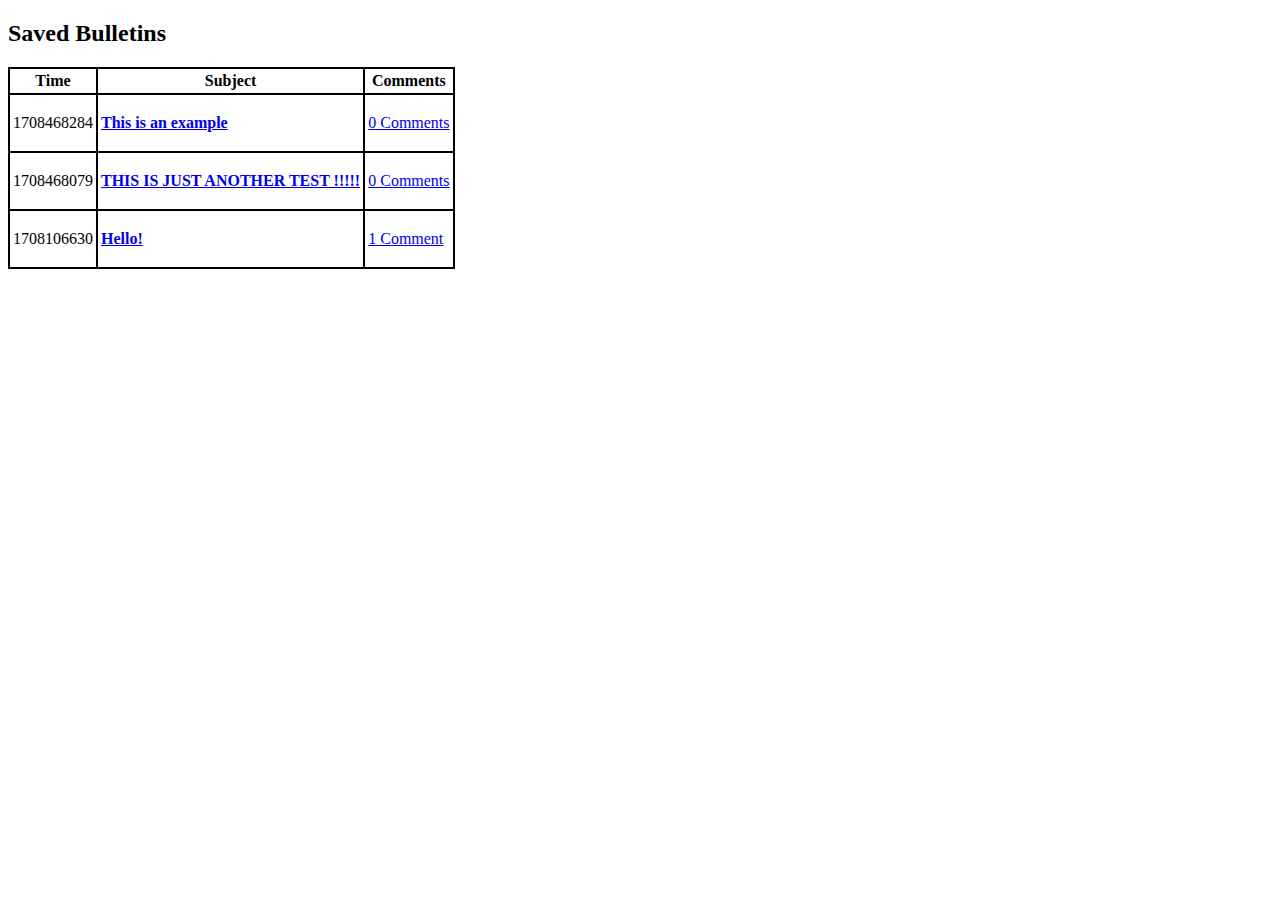
==== index.html @ 29d586a6 "added index page to show all bulletins, need to add js" ====
<!DOCTYPE html>
<html lang="en">

<head>
  <meta charset="utf-8">
  <meta name="viewport" content="width=device-width, initial-scale=1">
  <title>Saved Bulletins</title>
  <link rel="stylesheet" href="styles/main.css">

  
</head>

<body>
  <!-- [spacehey.com] SpaceHey Server: webserver-2 -->
  
  <div class="container">
    <main>
      <h2>Saved Bulletins</h2>
      <table class="bulletin-table" cellspacing="0" cellpadding="3" bordercolor="000000" border="1">
        <thead>
          <tr>
            <th scope="col">Time</th>
            <th scope="col">Subject</th>
            <th scope="col">Comments</th>
          </tr>
        </thead>
        <tbody>
                      <tr>
              <td>
                <p><time class="ago">1708468284</time></p>
              </td>
              <td class="subject">
                <a href="/bulletin?id=3600045">
                  <p><b>This is an example<b></p>
                </a>
              </td>
              <td>
                <a href="/bulletincomments?id=3600045"><p>0 Comments</p></a>              </td>
            </tr>
                      <tr>
              <td>
                <p><time class="ago">1708468079</time></p>
              </td>
              <td class="subject">
                <a href="/bulletin?id=3600028">
                  <p><b>THIS IS JUST ANOTHER TEST !!!!!<b></p>
                </a>
              </td>
              <td>
                <a href="/bulletincomments?id=3600028"><p>0 Comments</p></a>              </td>
            </tr>
                      <tr>
              <td>
                <p><time class="ago">1708106630</time></p>
              </td>
              <td class="subject">
                <a href="/bulletin?id=3578579">
                  <p><b>Hello!<b></p>
                </a>
              </td>
              <td>
                <a href="/bulletincomments?id=3578579"><p>1 Comment</p></a>              </td>
            </tr>
                  </tbody>
      </table>
          </div>
  </div>
</div>

  </main>
  </div>

  <link rel="stylesheet" href="https://spacehey.com/css/important.css?c=994aafba76bf9205f4f293837ea21a3ecdfd1dbc4223ec4de3cac4e15c853257">
    </body>

  </html>
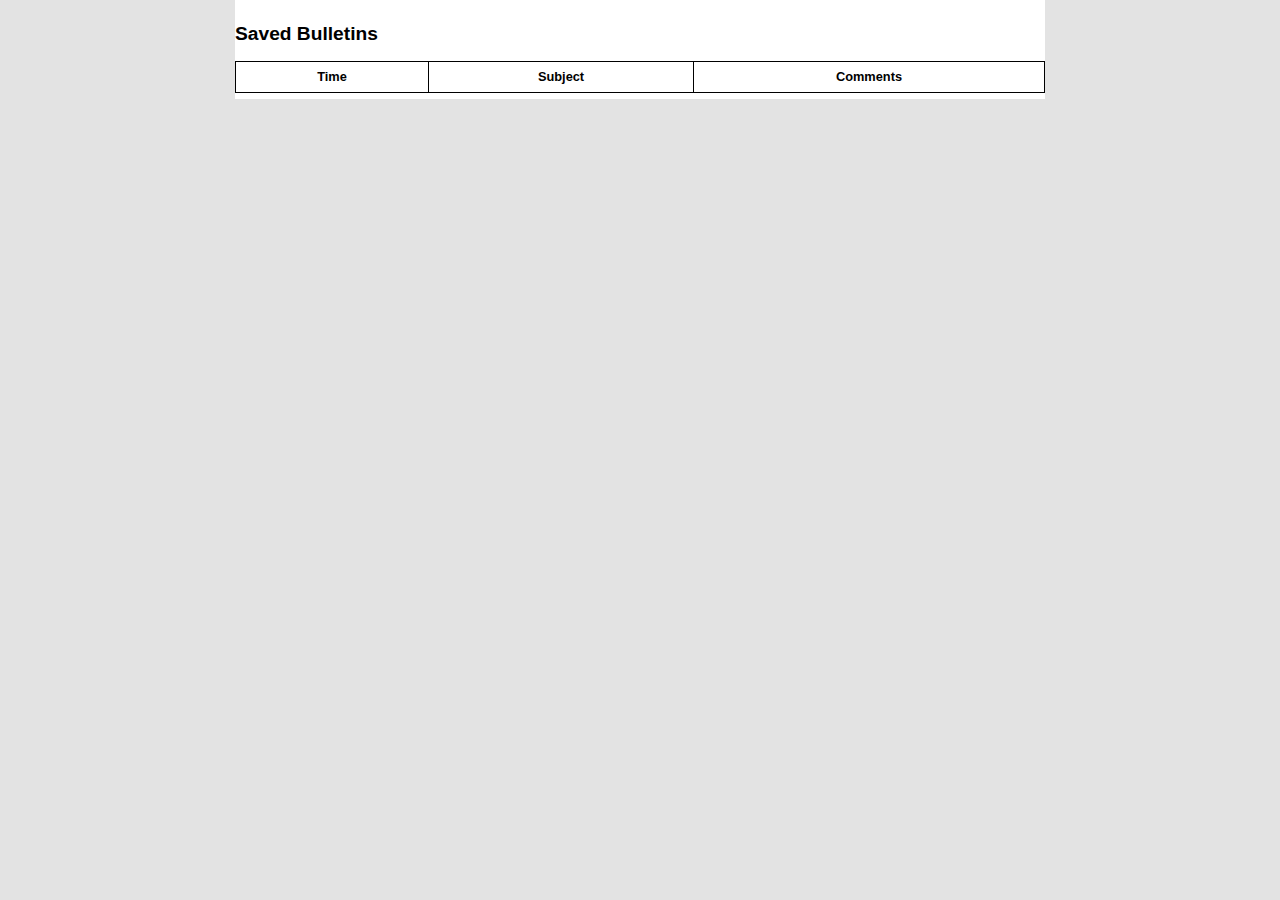
==== commit 3796de2a: "better html" ====
--- a/index.html
+++ b/index.html
@@ -2,19 +2,16 @@
 <!DOCTYPE html>
 <html lang="en">
 
-<head>
-  <meta charset="utf-8">
-  <meta name="viewport" content="width=device-width, initial-scale=1">
-  <title>Saved Bulletins</title>
-  <link rel="stylesheet" href="styles/main.css">
+  <head>
+    <meta charset="utf-8">
+    <meta name="viewport" content="width=device-width, initial-scale=1">
+    <title>Saved Bulletins</title>
+    <link rel="stylesheet" href="styles/main.css">
+  </head>
 
-  
-</head>
+  <body>
 
-<body>
-  <!-- [spacehey.com] SpaceHey Server: webserver-2 -->
-  
-  <div class="container">
+    <div class="container">
     <main>
       <h2>Saved Bulletins</h2>
       <table class="bulletin-table" cellspacing="0" cellpadding="3" bordercolor="000000" border="1">
@@ -25,53 +22,13 @@
             <th scope="col">Comments</th>
           </tr>
         </thead>
-        <tbody>
-                      <tr>
-              <td>
-                <p><time class="ago">1708468284</time></p>
-              </td>
-              <td class="subject">
-                <a href="/bulletin?id=3600045">
-                  <p><b>This is an example<b></p>
-                </a>
-              </td>
-              <td>
-                <a href="/bulletincomments?id=3600045"><p>0 Comments</p></a>              </td>
-            </tr>
-                      <tr>
-              <td>
-                <p><time class="ago">1708468079</time></p>
-              </td>
-              <td class="subject">
-                <a href="/bulletin?id=3600028">
-                  <p><b>THIS IS JUST ANOTHER TEST !!!!!<b></p>
-                </a>
-              </td>
-              <td>
-                <a href="/bulletincomments?id=3600028"><p>0 Comments</p></a>              </td>
-            </tr>
-                      <tr>
-              <td>
-                <p><time class="ago">1708106630</time></p>
-              </td>
-              <td class="subject">
-                <a href="/bulletin?id=3578579">
-                  <p><b>Hello!<b></p>
-                </a>
-              </td>
-              <td>
-                <a href="/bulletincomments?id=3578579"><p>1 Comment</p></a>              </td>
-            </tr>
-                  </tbody>
+        <tbody id="bulletins-table">
+
+        </tbody>
       </table>
-          </div>
-  </div>
-</div>
 
-  </main>
-  </div>
+      </main>
+    </div>
+  </body>
 
-  <link rel="stylesheet" href="https://spacehey.com/css/important.css?c=994aafba76bf9205f4f293837ea21a3ecdfd1dbc4223ec4de3cac4e15c853257">
-    </body>
-
-  </html>+</html>--- a/styles/main.css
+++ b/styles/main.css
@@ -0,0 +1,2505 @@
+/*
+Main SpaceHey Stylesheet
+(c) 2020-2023 SpaceHey.com - tibush GmbH
+*/
+:root {
+  --light-gray: #f2f0f0;
+  --gray: #e3e3e3;
+  --dark-gray: #919191;
+  --darker-gray: #545454;
+  --logo-blue: #1D4ED8;
+  --darker-blue: #1E40AF;
+  --lighter-blue: #60A5FA;
+  --even-lighter-blue: #BFDBFE;
+  --lightest-blue: #DBEAFE;
+  --red: #FF0000;
+  --dark-orange: #ED0707;
+  --light-orange: #f9c56c;
+  --even-lighter-orange: #fcdbb8;
+  --strange-yellow: #dbae2e;
+  --green: #34D399;
+  --light-green: #E6F8DD;
+  --medium-green: #A0C99C;
+  --dark-green: #059669;
+
+  accent-color: #1D4ED8;
+  accent-color: var(--logo-blue);
+}
+
+* {
+  box-sizing: border-box;
+}
+html {
+  line-height: 1.225;
+}
+html,
+body {
+  margin: 0;
+  padding: 0;
+}
+body {
+  background-color: #e3e3e3;
+  background-color: var(--gray);
+  font-family: verdana, arial, sans-serif, helvetica;
+}
+.container {
+  width: 810px;
+  max-width: 100%;
+  margin: 0 auto 10px;
+}
+.container.full-width {
+  width: auto;
+}
+time.ago {
+  opacity: 0;
+}
+.soon {
+  opacity: 0.7;
+}
+details summary {
+  cursor: pointer;
+  user-select: none;
+}
+a {
+  color: #1E40AF;
+  color: var(--darker-blue);
+  text-decoration: none;
+}
+a:hover,
+a:active,
+.blog-entry .kudos-btn:hover,
+.blog-entry .kudos-btn:active {
+  color: #c00;
+  text-decoration: underline;
+}
+p,
+ol li,
+ul:not(nav .links):not(footer .links) li {
+  font-size: 0.875em;
+  font-size: max(0.875em, 12px);
+}
+ol li ol li {
+  font-size: 100%;
+}
+ul {
+  padding-left: 20px;
+}
+nav {
+  color: white;
+  font-size: 72%;
+  font-size: max(72%, 12px);
+}
+.nav-info {
+  background: #f9c56c;
+  background: var(--light-orange);
+  color: black;
+  padding: 12px 10px;
+  font-weight: bold;
+}
+.nav-info p {
+  margin: 0;
+}
+.nav-info.light {
+  background: #fcdbb8;
+  background: var(--even-lighter-orange);
+}
+nav .top {
+  background: #1D4ED8;
+  background: var(--logo-blue);
+  padding: 15px 10px 14px 10px;
+  display: flex;
+  position: relative;
+}
+nav .top a {
+  text-decoration: none;
+  color: inherit;
+}
+nav .top a:hover {
+  text-decoration: underline;
+}
+nav .top div {
+  display: inline-block;
+  vertical-align: top;
+}
+nav .top .left a {
+  text-decoration: none;
+  color: inherit;
+}
+nav .top .left img {
+  margin: 0 0 0 6px;
+}
+nav .top .left .logo {
+  width: 165px;
+  height: 42px;
+}
+nav .top .left .logo.april-fools:hover {
+  animation: rotate 6s infinite linear;
+}
+@keyframes rotate {
+  from {
+    transform: rotate(0deg);
+  }
+  to {
+    transform: rotate(-359deg);
+  }
+}
+nav .top .left .christmas,
+nav .top .left .special-icon {
+  height: 42px;
+  width: auto;
+}
+nav .top .center {
+  text-align: center;
+  flex: 1;
+}
+nav .top .center form {
+  margin-top: -2px;
+  width: 100%;
+}
+nav .top .right {
+  text-align: right;
+}
+nav .top .right .support-right {
+  margin-top: 5px;
+}
+nav .links {
+  background-color: #60A5FA;
+  background-color: var(--lighter-blue);
+  padding: 3.5px 16px;
+}
+nav .links .icon {
+  vertical-align: -0.41em;
+}
+nav .links,
+footer .links {
+  margin: 0;
+  list-style: none;
+}
+footer .links {
+  font-size: 0.875em;
+  margin: 16px 0 5px 0;
+  padding: 0;
+  text-align: center;
+}
+nav .links li,
+footer .links li {
+  display: inline-block;
+}
+nav .links li.active a {
+  font-weight: bold;
+}
+nav .links li:not(:last-child)::after,
+footer .links li:not(:last-child)::after {
+  content: " | ";
+  color: black;
+}
+nav .links li {
+  min-height: 1.4em;
+}
+nav .links a {
+  text-decoration: none;
+  color: white;
+  text-shadow: 0 0 7px #095DC3;
+  /*to improve the color contrast*/
+  font-size: 0.98em;
+  font-size: max(0.98em, 12px);
+}
+nav .links a:hover {
+  text-decoration: underline;
+  color: #040c5c;
+}
+nav .links .special a {
+  color: #ffff33;
+}
+main {
+  background: white;
+  color: black;
+  padding: 6px 0px;
+  font-size: 80%;
+}
+main .left,
+main .right {
+  padding: 10px;
+}
+footer {
+  text-align: center;
+  font-size: 70%;
+  margin: 10px 0 10px;
+  padding: 10px 5px;
+  background-color: #e3e3e3;
+  background-color: var(--gray);
+}
+footer img {
+  display: inline-block;
+  vertical-align: middle;
+}
+footer p {
+  vertical-align: middle;
+  margin: 10px 0 5px 0;
+  font-size: 90%;
+}
+footer .copyright {
+  font-size: 80%;
+  text-decoration: underline;
+  text-decoration-thickness: 0.5px;
+}
+.welcome {
+  background: #34D399;
+  background: var(--green);
+  background-position: center center;
+  background-size: cover;
+  padding: 5px;
+  margin: 0 0 10px 0;
+}
+.welcome img {
+  margin: 5px auto;
+  height: 35px;
+  max-width: 100%;
+  display: block;
+}
+.welcome.standalone {
+  margin: 0 auto 15px auto;
+  width: 300px;
+}
+.indie-box {
+  outline: 1px solid #039;
+  border: 8px solid var(--even-lighter-blue);
+  margin: 20px 0 10px 0;
+  padding: 5px 5px 15px 5px;
+  text-align: center;
+  font-weight: bold;
+}
+.indie-box p {
+  margin: 8px 0 0 0;
+}
+.indie-box .more-details {
+  font-size: 90%;
+  font-weight: normal;
+}
+.indie-box .donate-link {
+  display: block;
+}
+.indie-box .donate-btn {
+  width: 135px;
+  max-width: 100%;
+  margin-top: 10px;
+  aspect-ratio: 147/47;
+}
+.box {
+  text-align: center;
+  border: 1px solid #039;
+  margin: 0 0 10px 0;
+  padding: 5px 5px 15px 5px;
+  color: #039;
+}
+.box.standalone {
+  width: 300px;
+  max-width: 100%;
+  margin: 0 auto;
+}
+.box h4,
+.box p {
+  margin: 0;
+  padding: 0;
+}
+.box td.label {
+  min-width: 61px;
+}
+.box label {
+  color: black;
+}
+.box form table {
+  margin-left: auto;
+  margin-right: auto;
+  max-width: 100%;
+}
+.box .remember td,
+.box .buttons td {
+  padding-bottom: 8px;
+}
+.box .email td,
+.box .password td {
+  text-align: right;
+}
+.box .email input,
+.box .password input {
+  width: 100%;
+  max-width: 100%;
+}
+.box .email td {
+  padding-top: 8px;
+}
+.box .password td {
+  padding-bottom: 8px;
+}
+.box .remember,
+.box .forgot {
+  font-size: 80%;
+  font-size: max(80%, 12px);
+}
+.box .remember label {
+  vertical-align: top;
+}
+.box .forgot {
+  float: right;
+  text-align: right;
+  font-weight: bold;
+  display: block;
+}
+.box button {
+  text-transform: uppercase;
+  padding: 2px 5px;
+  cursor: pointer;
+  border-width: 1px;
+  border-style: solid;
+}
+.login_btn {
+  background: white;
+  border-color: #B1B1B1 #1F1F1F #1F1F1F #B1B1B1;
+  color: #4368B4;
+}
+.signup_btn,
+.login_btn.standalone {
+  font-weight: bold;
+  background: #ED0707;
+  background: var(--dark-orange);
+  border-color: #ff8282 #960303 #960303 #ff8282;
+  color: white;
+}
+.login_btn.standalone,
+.signup_btn.standalone {
+  width: 100%;
+}
+.home .new-people,
+.user-home .new-people,
+.home .spa {
+  margin-right: 8px;
+}
+.invite-tip {
+  font-size: 0.8em;
+  display: inline-block;
+  margin: 0;
+}
+
+.value-info .icon {
+  height: 1.2em;
+  width: 1.2em;
+  vertical-align: -0.25em;
+  margin-left: .3em;
+}
+.value-info p {
+  text-align: right;
+}
+.value-info p:not(:first-child) {
+  margin-top: 5px;
+}
+.value-info p:not(:last-child) {
+  margin-bottom: 5px;
+}
+
+.new-people {
+  border: 1px solid #f9c56c;
+  border: 1px solid var(--light-orange);
+}
+.new-people .top {
+  background-color: #f9c56c;
+  background-color: var(--light-orange);
+  overflow-wrap: break-word;
+  word-break: break-word;
+}
+.new-people .top,
+.new-people .inner {
+  padding: 4px 8px;
+}
+.new-people h4,
+.new-people p {
+  margin: 0;
+  padding: 0;
+}
+.new-people p {
+  font-weight: bold;
+  width: 100%;
+  text-align: center;
+  overflow-wrap: break-word;
+  word-break: break-word;
+}
+.new-people.cool .inner {
+  display: flex;
+  overflow-x: auto;
+}
+.new-people .person {
+  margin: 5px 10px;
+  width: 80px;
+  min-height: 100px;
+  display: inline-block;
+  align-self: flex-end;
+}
+.new-people .person img:not(.icon) {
+  max-width: 80px;
+  max-height: 80px;
+  margin: 5px auto 0 auto;
+  display: block;
+}
+.new-people .view-more {
+  margin: 5px 10px;
+  min-width: 80px;
+  min-height: 100px;
+  display: inline-block;
+  display: flex;
+  justify-content: center;
+  align-items: center;
+}
+.spa {
+  border: 2px solid #BFDBFE;
+  border: 2px solid var(--even-lighter-blue);
+  margin: 14px 0 3px 0;
+}
+.spa .heading {
+  background: #BFDBFE;
+  background: var(--even-lighter-blue);
+  padding: 2px 7px;
+}
+.spa.orange {
+  border: 2px solid #f9c56c;
+  border: 2px solid var(--light-orange);
+}
+.spa.orange .heading {
+  background: #f9c56c;
+  background: var(--light-orange);
+}
+.spa .heading h4 {
+  margin: 0;
+  display: inline-block;
+}
+.spa:not(.specials) .inner {
+  padding: 6px 5px 3px 5px;
+}
+.spa:not(.specials) .inner img {
+  width: 100%;
+  cursor: pointer;
+}
+.spa.specials .inner .details {
+  min-height: 106px;
+  margin-right: 0;
+}
+.user-home .spa.specials .inner .details {
+  font-size: 97%;
+}
+.music .heading,
+.specials .heading,
+.bulletin-preview .heading,
+.blog-sub-preview .heading {
+  background: #BFDBFE;
+  background: var(--even-lighter-blue);
+  padding: 5px 7px;
+  margin: 10px 8px 10px 0;
+}
+.spa.specials .heading {
+  margin: 0 0 5px 0;
+}
+.spa.specials .inner {
+  padding: 6px 13px 10px 13px;
+}
+.user-home .specials:not(.spa) .heading,
+.user-home .bulletin-preview .heading,
+.user-home .blog-sub-preview .heading {
+  margin: 25px 0 10px 0;
+}
+.user-home .specials.spa {
+  margin-top: 25px;
+}
+.user-home .blog-sub-preview {
+  margin-bottom: 18px;
+}
+.user-home .blog-sub-preview .blog-entries {
+  padding: 0 7px;
+}
+.music .heading a.more,
+.specials .heading a.more,
+.friends .heading a.more,
+.new-people .top a.more,
+.bulletin-preview .heading a.more,
+.blog-sub-preview .heading a.more,
+.spa .heading .spa-info {
+  float: right;
+  margin-top: 1px;
+  font-size: 80%;
+}
+.music .heading h4,
+.specials .heading h4,
+.new-people .top h4,
+.bulletin-preview .heading h4,
+.blog-sub-preview .heading h4 {
+  margin: 0;
+  font-size: 0.9em;
+  display: inline-block;
+}
+.bulletin-preview table {
+  margin-bottom: 15px;
+}
+.music .inner,
+.specials .inner {
+  padding: 6px 15px 10px 15px;
+  min-height: 120px;
+}
+.music .inner .cover,
+.specials .inner .image {
+  float: left;
+  margin: 0 20px 5px 0;
+  display: block;
+}
+.music .inner .cover img,
+.specials .inner .image img {
+  width: 110px;
+  max-width: 100%;
+  display: block;
+  aspect-ratio: 1/1;
+}
+.specials .inner .image.tall img {
+  width: auto;
+  height: 110px;
+  aspect-ratio: unset;
+}
+.music .inner .details,
+.specials .inner .details {
+  margin: 0 7px 0 0;
+  display: block;
+}
+.music .inner .details h4,
+.specials .inner .details h4 {
+  margin: 2px 0 0 0;
+}
+.specials .inner h4.inner-heading {
+  margin: 0 0 10px 0;
+}
+.music .inner .details h5,
+.specials .inner .details h5 {
+  margin: 3px 0 0 0;
+}
+.music .inner .details p,
+.specials .inner .details p {
+  margin: 7px 0 0 0;
+}
+.specials.big-img .inner {
+  padding: 0;
+}
+.specials.big-img img {
+  width: 100%;
+}
+.info-area {
+  padding: 10px;
+  width: 100%;
+}
+.info-box {
+  border: 1px solid #1E40AF;
+  border: 1px solid var(--darker-blue);
+  background: #BFDBFE;
+  background: var(--even-lighter-blue);
+  padding: 5px 5px 30px 5px;
+  position: relative;
+}
+.info-box:not(:last-child) {
+  border-right-width: 0px;
+}
+.info-box p {
+  font-size: 90%;
+  font-size: max(90%, 12px);
+  margin: 0;
+}
+.info-box h3 {
+  color: #1E40AF;
+  color: var(--darker-blue);
+  margin: 0;
+  margin-bottom: 5px;
+}
+.info-box .link {
+  text-align: right;
+  margin-top: 10px;
+  position: absolute;
+  bottom: 10px;
+  right: 10px;
+}
+.info-box .link:not(a) {
+  color: #c00;
+}
+.updates {
+  padding: 0;
+  margin: 0;
+  list-style: none;
+}
+.updates li {
+  margin: 0 0 10px 0;
+  display: list-item;
+  list-style-type: "Â»";
+  padding-inline-start: 1ch;
+}
+
+.profile h1 {
+  font-size: 1.5em;
+  margin: 0 0 10px 0;
+}
+.general-about .profile-pic {
+  display: block;
+  float: left;
+  margin: 0 15px 8px 0;
+  height: 160px;
+}
+.general-about .profile-pic img {
+  max-width: 160px;
+  max-height: 160px;
+}
+.general-about .details {
+  display: block;
+}
+.general-about .details.below {
+  width: 100%;
+  display: inline-block;
+}
+.profile .mood {
+  width: 100%;
+  display: inline-block;
+}
+.profile .mood p {
+  margin: 0 0 8px 0;
+}
+.profile .contact,
+.profile .url-info,
+.profile .table-section,
+.setting-section,
+.home-actions {
+  width: 100%;
+  border: 2px solid #60A5FA;
+  border: 2px solid var(--lighter-blue);
+  margin: 10px 0;
+}
+.setting-section {
+  margin: 15px 0;
+}
+.profile .contact .heading,
+.profile .table-section .heading,
+.setting-section .heading,
+.home-actions .heading {
+  background: #60A5FA;
+  background: var(--lighter-blue);
+  color: white;
+  padding: 2px 7px;
+}
+.profile .contact .heading h4,
+.profile .table-section .heading h4,
+.profile .blurbs .heading h4,
+.profile .friends .heading h4,
+.blog-entry .comments .heading h4,
+.bulletin .comments .heading h4,
+.home-actions .heading h1,
+.setting-section .heading h4,
+.statistics .heading h4 {
+  margin: 0;
+  display: inline-block;
+}
+.profile .contact .f-row {
+  margin: 7px;
+  font-weight: bold;
+  font-size: 0.875em;
+}
+.profile .url-info {
+  padding: 4px 7px;
+}
+.profile .url-info p {
+  font-size: 100%;
+  margin: 0;
+  word-break: break-all;
+}
+.profile .url-info.view-full-profile {
+  text-align: center;
+}
+table.details-table {
+  width: 100%;
+}
+.details-table td:first-child {
+  background: #BFDBFE;
+  background: var(--even-lighter-blue);
+  color: #1D4ED8;
+  color: var(--logo-blue);
+  font-weight: bold;
+  width: 33%;
+}
+.details-table td {
+  background: #DBEAFE;
+  background: var(--lightest-blue);
+  vertical-align: top;
+}
+.details-table.left-big td:first-child {
+  width: unset;
+}
+.details-table.left-big td {
+  width: 33%;
+}
+.details-table td p {
+  margin: 0;
+  overflow-wrap: break-word;
+  word-break: break-word;
+}
+
+.details-table td * {
+  max-width: 100%;
+}
+.profile .blurbs {
+  margin: 20px 0;
+}
+.profile .blurbs .heading,
+.profile .friends .heading {
+  background: #f9c56c;
+  background: var(--light-orange);
+  color: #ED0707;
+  color: var(--dark-orange);
+  padding: 2px 7px;
+}
+.blog-entry .comments .heading,
+.bulletin .comments .heading {
+  padding: 10px 7px;
+  border-top: 2px solid rgba(0, 0, 0, 0.4);
+  margin-top: 10px;
+}
+.blog-category .right h2 {
+  overflow-wrap: break-word;
+  word-break: break-word;
+}
+.edit-link {
+  font-size: 90%;
+}
+.edit-link.right-side {
+  text-align: right;
+  margin: 3px 5px 4px 5px;
+}
+
+.settings-sessions-table {
+  margin: 10px 0 0 0;
+  width: 100%;
+  text-align: left;
+  overflow-x: auto;
+  white-space: nowrap;
+}
+
+.logout-btn,
+.blog-entry .kudos-btn {
+  background: none !important;
+  border: none;
+  padding: 0 !important;
+  cursor: pointer;
+  user-select: text;
+  text-decoration: none;
+  color: #1E40AF;
+  color: var(--darker-blue);
+}
+.logout-btn,
+.logout-form {
+  color: white;
+  display: inline-block;
+  font-size: 100%;
+}
+.logout-btn {
+  font-family: revert;
+}
+.logout-btn:hover,
+.logout-btn:active {
+  color: inherit;
+  text-decoration: underline;
+}
+.profile .blurbs .inner,
+.profile .friends .inner,
+.blog-entry .comments .inner,
+.bulletin .comments .inner,
+.setting-section .inner {
+  padding: 7px;
+}
+.setting-section .inner p:last-child {
+  margin-bottom: 0;
+}
+.profile .blurbs .section {
+  margin-bottom: 14px;
+}
+.profile .blurbs .section h4 {
+  margin: 0;
+  color: #ED0707;
+  color: var(--dark-orange);
+}
+.profile .blurbs .section p,
+.profile .friends p,
+.blog-entry .comments p,
+.bulletin .comments p {
+  margin: 0 0 8px 0;
+}
+.profile .friends .person {
+  width: 105px;
+  display: inline-block;
+  padding: 0 10px 15px 0;
+}
+.profile .friends .person p {
+  color: #666666;
+  font-weight: bold;
+  width: 100%;
+  overflow-wrap: break-word;
+  word-break: break-word;
+  font-size: 100%;
+  text-align: center;
+}
+.profile .friends .person img:not(.icon) {
+  max-width: 95px;
+  max-height: 95px;
+  display: block;
+  margin: 0 auto;
+}
+.count {
+  color: #D32626;
+}
+.comment-replies {
+  padding: 0 5px;
+  border: 5px solid white;
+  margin-top: 10px;
+}
+.comment-reply {
+  padding: 10px 5px;
+}
+.comment-reply:not(:first-child) {
+  border-top: 1px solid black;
+}
+.comment-reply p {
+  margin: 0;
+}
+table.comments-table,
+table.music-table,
+table.bulletin-table,
+table.forum-table,
+table.groups-table {
+  width: 100%;
+  overflow-wrap: break-word;
+  word-break: break-word;
+}
+table.forum-table,
+table.groups-table,
+table.bulletin-table {
+  border-collapse: collapse;
+  border-spacing: 0;
+}
+.forum-table th,
+.forum-table td,
+.groups-table th,
+.groups-table td,
+.bulletin-table th,
+.bulletin-table td {
+  border: 1px solid black;
+  padding: 7px;
+}
+.forum-table th.subject,
+.forum-table td.subject,
+.groups-table th.name,
+.groups-table td.name {
+  width: 100%;
+}
+.groups-table td.name {
+  text-align: left;
+  vertical-align: top;
+}
+.groups-table td.name p {
+  margin: 3px 10px;
+}
+.forum-table th:not(.subject),
+.forum-table td:not(.subject),
+.groups-table th:not(.name),
+.groups-table td:not(.name) {
+  width: auto;
+  white-space: nowrap;
+}
+.comments-table p,
+.music-table p,
+.bulletin-table p,
+.forum-table p,
+.groups-table p {
+  font-size: 100%;
+}
+.bulletin-table .user-info {
+  width: 34%;
+}
+.forum-table .user-info {
+  width: 70px;
+  max-height: 70px;
+  padding: 0;
+}
+.forum-table .user-info .profile-pic {
+  max-width: 70px;
+  max-height: 70px;
+  vertical-align: bottom;
+  /* to hide gap from link */
+}
+.forum-table tr.topic-closed {
+  opacity: 0.8;
+  font-style: italic !important;
+}
+.forum-table th.subject,
+.forum-table td.subject {
+  position: relative;
+}
+.forum-table .pinned {
+  font-size: 0.8em;
+  color: #332c25;
+  margin-top: 2.4px;
+  display: inline-block;
+  font-weight: bold;
+  font-style: italic;
+  position: absolute;
+  top: 2px;
+  left: 4px;
+}
+.forum-table .pinned .icon {
+  height: 1.3em;
+  width: 1.3em;
+  vertical-align: top;
+}
+.topic-closed-message {
+  overflow: hidden;
+  text-align: center;
+  color: #545454;
+  color: var(--darker-gray);
+}
+.topic-closed-message h5 {
+  margin: 18px 0 0 0;
+  font-weight: normal;
+}
+.topic-closed-message h3 {
+  margin: 4px 0 27px 0;
+}
+.topic-closed-message a {
+  color: black;
+}
+.groups-table .group-info {
+  width: 90px;
+  max-height: 90px;
+  padding: 0;
+}
+.groups-table .group-info .group-pic {
+  max-width: 90px;
+  max-height: 90px;
+  vertical-align: bottom;
+  /* to hide gap from link */
+}
+.bulletin-table p {
+  margin: 5px 0;
+}
+.bulletin-table:not(.preview) .user-info p {
+  margin: 0 0 5px 0;
+}
+.bulletin-table td.subject {
+  width: 100%;
+}
+.bulletin-table td:not(.subject):not(.user-info) {
+  white-space: nowrap;
+}
+.bulletin-table td {
+  text-align: center;
+  vertical-align: top;
+  overflow-wrap: break-word;
+  word-break: break-word;
+}
+.forum-table td,
+.groups-table td {
+  text-align: center;
+  overflow-wrap: break-word;
+  word-break: break-word;
+}
+.forum-table td.reply-count,
+.groups-table td.member-count {
+  font-size: 110%;
+}
+.comments-table td:first-child,
+.music-table td:first-child {
+  background: #f9c56c;
+  background: var(--light-orange);
+  text-align: center;
+  font-weight: bold;
+  width: 38%;
+}
+.comments-table td,
+.music-table td {
+  background: #fcdbb8;
+  background: var(--even-lighter-orange);
+  vertical-align: top;
+}
+.comments-table td:first-child img:not(.icon) {
+  width: 90px;
+  max-width: 100%;
+  max-height: 200px;
+}
+.bulletin-table td:first-child img:not(.icon) {
+  width: 80px;
+  max-width: 100%;
+  max-height: 150px;
+}
+.comments-table td pre,
+.music-table td pre {
+  white-space: pre-wrap;
+}
+.comments-table td *,
+.bulletin-table td * {
+  max-width: 100%;
+}
+.comments-table .report {
+  font-size: 0.7em;
+  float: right;
+  margin: 8px 5px !important;
+}
+.comments-table .pinned {
+  font-size: 0.8em;
+  float: right;
+  color: #332c25;
+  margin-top: 2.4px;
+  font-weight: bold;
+  font-style: italic;
+}
+.comments-table .pinned .icon {
+  height: 1.3em;
+  width: 1.3em;
+  vertical-align: top;
+}
+.music-table .cover {
+  width: 140px;
+  max-width: 100%;
+}
+.music-table .copyright {
+  font-size: 58%;
+  opacity: 0.8;
+}
+.music-table .music-button,
+.featured-playlist .music-button {
+  text-decoration: none;
+}
+.music-table .music-button img,
+.featured-playlist .music-button img {
+  width: 115px;
+  max-width: 100%;
+  display: inline-block;
+}
+.featured-playlist {
+  width: 100%;
+  background: #ffdcba;
+  padding: 6px 10px;
+  overflow: auto;
+  margin-bottom: 10px;
+}
+.featured-playlist a {
+  text-decoration: none;
+  color: inherit;
+}
+.featured-playlist .sponsored {
+  margin: -10px 0 5px 0;
+  opacity: 0.5;
+  font-size: 55%;
+}
+.featured-playlist h2,
+.featured-playlist h4 {
+  margin: 5px 0;
+}
+.featured-playlist .text {
+  float: left;
+  margin: 10px 20px 10px 0;
+}
+.featured-playlist .music-button img {
+  float: right;
+  margin: 15px 0 0 0;
+  width: 130px;
+}
+.notification-overview p {
+  margin: 7px;
+  font-weight: bold;
+}
+.notification-overview {
+  border-bottom: 2px solid #60A5FA;
+  border-bottom: 2px solid var(--lighter-blue);
+}
+.notifications-list form {
+  display: inline-block;
+}
+.text-red,
+.text-red a {
+  color: #ED0707;
+  color: var(--dark-orange);
+}
+.text-green,
+.text-green a {
+  color: #059669;
+  color: var(--dark-green);
+}
+.text-yellow,
+.text-yellow a {
+  color: #dbae2e;
+  color: var(--strange-yellow);
+}
+
+.center-container {
+  text-align: center;
+  padding: 20px 10px 40px 10px;
+  margin: 0 auto;
+}
+.center-container img {
+  max-width: 100%;
+}
+
+.home-actions {
+  background: #DBEAFE;
+  background: var(--lightest-blue);
+  font-weight: bold;
+}
+.home-actions .more-options {
+  width: 100%;
+  display: inline-block;
+  padding: 0 5px;
+}
+.statistics {
+  border: 1.4px solid black;
+  text-align: center;
+  font-weight: bold;
+  width: 150px;
+  max-width: 100%;
+  margin: 15px 0;
+}
+.statistics .heading {
+  background: #1E40AF;
+  background: var(--darker-blue);
+  color: white;
+  padding: 2px 7px;
+}
+.user-home .top-row {
+  margin-top: 10px;
+}
+.user-home .blog-preview h4 {
+  margin: 0 0 10px 0;
+}
+.user-home .blog-preview p {
+  overflow-wrap: break-word;
+  word-break: break-word;
+}
+.user-home .new-people {
+  margin: 14px 0;
+}
+
+.legal .changed h5 {
+  margin: 20px 0 5px 0;
+}
+.legal .changed details {
+  margin: 5px 0 20px 0;
+  font-size: 0.8em;
+}
+.simple-container {
+  margin: 0 auto 30px auto;
+  width: 600px;
+  padding: 0 8px;
+  max-width: 100%;
+}
+.dash-container {
+  margin: 10px 30px 30px 30px;
+}
+.dash-col {
+  padding: 4px 10px;
+}
+.dash-col:first-child {
+  padding-left: 0;
+}
+.dash-col:last-child {
+  padding-right: 0;
+}
+.edit-info {
+  background: #DBEAFE;
+  background: var(--lightest-blue);
+  border: 1px solid #60A5FA;
+  border: 1px solid var(--lighter-blue);
+  width: 100%;
+  padding: 5px;
+  overflow-wrap: break-word;
+  word-break: break-word;
+}
+.error,
+.success,
+.info {
+  background: #FF0000;
+  background: var(--red);
+  color: white;
+  padding: 8px 5px;
+  margin: 10px 0;
+}
+.success {
+  color: black;
+  background: #E6F8DD;
+  background: var(--light-green);
+  border: 1.5px solid #A0C99C;
+  border: 1.5px solid var(--medium-green);
+}
+.info {
+  color: black;
+  background: #DBEAFE;
+  background: var(--lightest-blue);
+  border: 1.5px solid #60A5FA;
+  border: 1.5px solid var(--lighter-blue);
+}
+.twofa-info {
+  max-width: 400px;
+  margin: 40px auto 10px auto;
+}
+.big_textarea {
+  width: 100%;
+  height: 170px;
+}
+.profile-info {
+  border: 2px solid rgba(0, 0, 0, 0.7);
+  display: flex;
+  align-items: center;
+  justify-content: center;
+  padding: 15px 5px;
+  margin-bottom: 10px;
+}
+.profile-info .inner {
+  font-weight: bold;
+  text-align: center;
+}
+.credits p,
+.about p {
+  line-height: 145%;
+  margin: 0 0 15px 0;
+}
+.credits h2,
+.credits h4,
+.about h2,
+.about h3 {
+  margin: 15px 0 4px 0;
+}
+.ex {
+  font-size: 0.7em;
+  background: #545454;
+  background: var(--darker-gray);
+  opacity: 0.7;
+  padding: 1px 5px;
+  border-radius: 2px;
+  color: #E8ECE9;
+  font-weight: bold;
+  margin: 0 2px 0 0;
+  vertical-align: 2px;
+}
+.pagination {
+  width: 100%;
+  margin: 15px 0 5px 0;
+  min-height: 20px;
+}
+.pagination .next {
+  float: right;
+}
+.blog-entries .entry {
+  background: #BFDBFE;
+  background: var(--even-lighter-blue);
+  padding: 8px 10px;
+  margin: 0 0 15px 0;
+  overflow-wrap: break-word;
+  word-break: break-word;
+}
+.blog-entries .entry .publish-date {
+  margin: 0;
+  font-weight: bold;
+  font-size: 0.7em;
+}
+.blog-entries .entry .pinned {
+  float: right;
+}
+.blog-entries .entry .inner {
+  padding: 5px 10px;
+}
+.blog-entries .entry .inner .title {
+  margin: 4px 0 4px 0;
+}
+.blog-entries .entry .inner .title a {
+  color: inherit;
+  text-decoration: none;
+}
+.blog-entries .entry .inner .category {
+  margin: 2px 0 8px 0;
+  font-size: 0.75em;
+}
+.blog-entries .entry .inner p {
+  margin: 6px 0;
+}
+.blog-entry .profile-pic img,
+.bulletin .profile-pic img {
+  max-width: 110px;
+  max-height: 110px;
+}
+.blog-preview p .pinned .icon {
+  margin: 0 5px 0 0;
+  height: 0.85rem;
+  width: 0.85rem;
+  vertical-align: -0.2em;
+}
+.blog-entry .content,
+.bulletin .content,
+.topic-box .content,
+.reply-box .content {
+  padding: 0 10px 0 0;
+  overflow: hidden;
+  overflow-wrap: break-word;
+  word-break: break-word;
+}
+.blog-entry .content p,
+.bulletin .content p,
+.topic-box .content p,
+.reply-box .content p {
+  font-size: 1em;
+}
+.blog-entry .content pre,
+.bulletin .content pre,
+.topic-box .content pre,
+.reply-box .content pre {
+  white-space: pre-wrap;
+}
+.blog-entry .content *,
+.bulletin .content *,
+.topic-box .content *,
+.reply-box .content * {
+  max-width: 100%;
+}
+.blog-entry .title,
+.bulletin .title {
+  margin: 3px 0 5px 0;
+  overflow-wrap: break-word;
+  word-break: break-word;
+}
+.groups-container h4,
+.edit-blog-entry h4,
+.bulletin .right h4 {
+  margin: 3px 0 5px 0;
+  overflow-wrap: break-word;
+  word-break: break-word;
+}
+.edit-blog-entry input[type=text],
+.edit-blog-entry textarea,
+.edit-blog-entry .wysiwyg {
+  width: 100%;
+  margin: 10px 0;
+}
+.edit-group textarea,
+.edit-group .wysiwyg {
+  width: 100%;
+}
+.edit-group input[type=text],
+.edit-group textarea,
+.edit-group .wysiwyg {
+  margin: 10px 0;
+}
+.wysiwyg_mode button {
+  font-size: 0.95em;
+}
+div.wysiwyg {
+  width: 100% !important;
+}
+.layout-description .wysiwyg {
+  height: 200px;
+}
+.layout-description .wysiwyg iframe {
+  min-height: 170px !important;
+}
+.edit-blog-entry textarea,
+.edit-group textarea {
+  min-height: 300px;
+}
+.edit-blog-entry label,
+.edit-group label {
+  font-weight: bold;
+}
+.group-category-label {
+  font-size: 0.7em !important;
+}
+.username-box {
+  /* https://stackoverflow.com/a/23086377 */
+  background-color: #ffffff;
+  color: #545454;
+  color: var(--darker-gray);
+  padding: 4px 1px 3px 4px;
+  border: 1px #888888 solid;
+  font-size: 9pt;
+}
+.username-box input {
+  margin: 0;
+}
+.edit-blog-entry .comments label {
+  font-weight: normal;
+}
+.edit-blog-entry .publish,
+.edit-group .publish {
+  min-height: 30px;
+  margin: 15px 0 10px 0;
+}
+.category-list:not(.discover-groups) {
+  padding: 20px 4px 4px 4px;
+}
+.category-list ul {
+  list-style: none;
+  padding: 0;
+  margin: 10px 0;
+}
+.category-list li {
+  margin-bottom: 5px;
+  font-size: 0.9em;
+  overflow-wrap: break-word;
+  word-break: break-word;
+}
+.category-list.discover-groups ul {
+  margin: 0 0 25px 0;
+}
+.category-list.discover-groups li {
+  display: inline-block;
+  margin-right: 17px;
+}
+.category-list.discover-groups li {
+  display: inline-block;
+  margin-right: 17px;
+}
+.group-right h1,
+.group-right .description {
+  overflow-wrap: break-word;
+  word-break: break-word;
+}
+
+.text-link {
+  text-decoration: none;
+  color: inherit;
+}
+
+@keyframes bgscroll {
+  0% {
+    background-position: 0 center;
+  }
+  50% {
+    background-position: -999px center;
+  }
+  100% {
+    background-position: -0 center;
+  }
+}
+.art_banner {
+  background: url('https://static.spacehey.net/img/art_icons_banner.png');
+  background-repeat: repeat-x;
+  color: #ecf2f9;
+  text-align: center;
+  animation: bgscroll 40s infinite linear;
+  height: 50px;
+  width: 100%;
+  overflow: hidden;
+}
+.advent-info-link {
+  text-decoration: none;
+  color: inherit;
+}
+.advent-info {
+  background: #EF4444;
+  padding: 30px 5px;
+  margin: 15px 0 10px 0;
+  font-size: 1.4em;
+  color: white;
+  font-weight: bold;
+  text-align: center;
+}
+.advent-grid a {
+  text-decoration: none;
+  color: inherit;
+}
+.advent-day-box {
+  color: white;
+  background: #EF4444;
+  display: inline-block;
+  width: 160px;
+  height: 160px;
+  max-width: 100%;
+  padding: 5px;
+  margin: 10px;
+  font-weight: bold;
+  font-size: 8em;
+}
+.advent-day-box.closed {
+  background: #FCA5A5;
+  cursor: not-allowed;
+}
+.email-verify-info,
+.account-info {
+  margin: 10px 10px 3px 10px;
+}
+.account-info a {
+  color: white;
+  text-decoration: underline;
+}
+.invite-text {
+  width: 100%;
+  min-height: 90px;
+  resize: vertical;
+  font-size: 1.3em;
+}
+.invite-share-links a:hover {
+  text-decoration: none;
+  color: inherit;
+}
+.invite-share-links a:hover img {
+  transform: scale(1.3);
+}
+.rss-list>li {
+  font-size: 1.1em !important;
+  margin-bottom: 8px;
+}
+.rss-list li ul li {
+  margin-top: 4px;
+}
+.about-banner,
+.help-banner,
+.press-banner {
+  background: #1D4ED8;
+  width: 100%;
+  padding: 15px;
+  margin: 10px 0;
+  text-align: right;
+  min-height: 25px;
+  color: white;
+}
+.about-banner a,
+.help-banner a,
+.press-banner a {
+  color: inherit;
+  text-decoration: none;
+}
+.about-banner .logo,
+.help-banner .logo,
+.press-banner .logo {
+  margin: 0 0 0 auto;
+  display: inline-block;
+  width: auto;
+}
+.about-banner .logo img,
+.help-banner .logo img,
+.press-banner .logo img {
+  width: 300px;
+  max-width: 100%;
+  display: inline-block;
+}
+.help-banner .logo img,
+.press-banner .logo img {
+  width: 240px;
+}
+.help .content,
+.help .content p,
+.help .content ul,
+.help .content li,
+.press .content,
+.press .content p,
+.press .content ul,
+.press .content li {
+  font-size: 1em;
+}
+.help .content,
+.press .content {
+  margin-bottom: 35px;
+}
+.help h3 {
+  margin: 20px 0 0 0;
+}
+.help .home.content ul {
+  padding-left: 14px;
+}
+.help .home.content li {
+  margin-bottom: 8px;
+}
+.shop-promo {
+  border: 1px solid black;
+  margin-bottom: 10px;
+  width: 100%;
+}
+.shop-promo a {
+  color: inherit;
+  text-decoration: none;
+}
+.shop-promo img {
+  max-width: 100%;
+}
+.shop-promo .middle {
+  vertical-align: middle;
+  text-align: center;
+}
+.shop-promo .sticker {
+  margin: 10px 0 5px 10px;
+  padding-right: 20px;
+}
+.sticker-banner {
+  background: #1D4ED8;
+  background: var(--logo-blue);
+  padding: 2px 0 0 5px;
+  cursor: pointer;
+  margin: 0 0 10px 0;
+}
+.sticker-banner img {
+  max-width: 100%;
+  max-height: 55px;
+}
+.sticker-info,
+.admindash-info {
+  text-decoration: none;
+}
+.sticker-info p,
+.admindash-info p {
+  text-align: center;
+  padding: 5px;
+  font-size: 92%;
+}
+.shop .visit {
+  font-weight: bold;
+  font-size: 1.4em;
+}
+.shop .product {
+  max-width: 100%;
+}
+.shop .product-img,
+.shop .supporter-info {
+  width: 260px;
+  max-width: 100%;
+}
+.shop .product-img-desc {
+  margin: 0 0 20px 0;
+}
+.shop .product-img .saturate {
+  animation: saturate 7s infinite;
+}
+@keyframes saturate {
+  0%,
+  100% {
+    filter: saturate(0);
+  }
+  50% {
+    filter: saturate(5);
+  }
+}
+.shop .shipping {
+  background: #f9c56c;
+  background: var(--light-orange);
+  font-weight: bold;
+  text-align: center;
+  text-transform: uppercase;
+  padding: 5px;
+  font-size: 105%;
+}
+.shop .shipping img {
+  display: inline-block;
+  height: 1.4em;
+  margin: 0 .05em 0 0;
+  vertical-align: -0.3em;
+}
+.shop .how-much {
+  margin: 14px 0 5px 0;
+}
+.shop .price-form input[type=radio] {
+  margin-top: 8px;
+}
+.shop .price_input {
+  font-size: 1.5em;
+  padding: 3px 4px;
+  width: 200px;
+}
+.shop .euro {
+  font-size: 1.5em;
+}
+.shop .buy_button {
+  font-size: 1.4em;
+}
+.shop .pay-buttons,
+.shop .buy-success {
+  display: none;
+}
+.shop .chosen_price {
+  text-align: center;
+  margin: 8px 0 10px 0;
+}
+.rss-right {
+  float: right;
+  margin-top: -33px;
+}
+.news h1,
+.news ul {
+  margin-bottom: 25px;
+}
+.news .rss-right {
+  margin-top: -47px;
+}
+.brand h2 {
+  margin: 25px 0 10px 0;
+}
+.brand h4 {
+  margin-bottom: 5px;
+}
+.brand .logo {
+  margin: 20px;
+  max-width: 100%;
+  width: 250px;
+}
+.brand .spacehey-icon {
+  width: 90px;
+  max-width: 100%;
+}
+.brand .color {
+  min-height: 70px;
+  width: 300px;
+  max-width: 100%;
+  background: #1D4ED8;
+  background: var(--logo-blue);
+  color: white;
+  font-weight: bold;
+  font-size: 2em;
+  padding: 30px 0;
+  text-align: center;
+}
+
+.manage-group-member {
+  font-weight: normal !important;
+  font-size: 0.7em;
+  text-align: center;
+}
+.group-left .group-pic {
+  max-width: 100%;
+  max-height: 200px;
+  width: 200px;
+}
+ul.group-actions {
+  width: 100%;
+  list-style: none;
+  border: 2px solid #BFDBFE;
+  border: 2px solid var(--even-lighter-blue);
+  padding: 0;
+  margin: 10px 0 6px 0;
+}
+ul.group-actions li {
+  color: #1E40AF;
+  color: var(--darker-blue);
+  background: #BFDBFE;
+  background: var(--even-lighter-blue);
+  margin: 5px;
+  padding: 6px 5px;
+  text-align: center;
+  font-weight: bold;
+}
+ul.group-actions li:hover {
+  background: #DBEAFE;
+  background: var(--lightest-blue);
+}
+ul.group-actions a {
+  text-decoration: none;
+  color: inherit;
+}
+.report-group {
+  font-size: 0.7em;
+  text-align: center;
+  margin: 5px 0 5px 0;
+}
+.forum-container,
+.groups-container {
+  margin: 0 auto 30px auto;
+  width: 750px;
+  padding: 0 8px;
+  max-width: 100%;
+}
+.topic-container {
+  margin: 8px 14px;
+}
+.topic-container .replies-headline {
+  margin-bottom: 5px;
+}
+.topic-container .publish-date {
+  font-size: 92%;
+}
+.topic-container .title {
+  overflow-wrap: break-word;
+  word-break: break-word;
+}
+.article .edit-info .author-details .publish-date {
+  font-size: 80%;
+}
+.article .edit-info .author-details h4 {
+  margin: 10px 0 5px 0;
+}
+.article .edit-info .author-details p {
+  margin: 7px 0;
+}
+.topic-box {
+  background: #DBEAFE;
+  background: var(--lightest-blue);
+  border: 1px solid #60A5FA;
+  border: 1px solid var(--lighter-blue);
+  margin-top: 15px;
+  position: relative;
+}
+.topic-box .col,
+.reply-box .col {
+  padding: 10px 10px 5px 10px;
+}
+.topic-box .m-col p:last-child,
+.reply-box .m-col p:last-child {
+  margin-bottom: 5px;
+}
+.topic-info,
+.reply-info {
+  padding: 5px;
+  border-right: 3px solid white;
+  font-size: 0.81em;
+  overflow-wrap: break-word;
+  word-break: break-word;
+}
+.topic-info h4,
+.reply-info h4 {
+  margin: 8px 0;
+}
+.topic-info .profile-pic,
+.reply-info .profile-pic {
+  width: 100px;
+  max-width: 100%;
+}
+.reply-box {
+  background: #fcdbb8;
+  background: var(--even-lighter-orange);
+  border: 2px solid #f9c56c;
+  border: 2px solid var(--light-orange);
+  margin-bottom: 10px;
+  position: relative;
+}
+.topic-box .report,
+.reply-box .report {
+  font-size: 0.7em;
+  position: absolute;
+  bottom: 4px;
+  right: 10px;
+}
+
+.layout-screenshot-container {
+  min-height: 150px;
+}
+.layout-screenshot {
+  max-width: 100%;
+  max-height: 380px;
+  margin: 5px 0 0 0;
+}
+.profile-summary {
+  width: 100%;
+  border: 2px solid #60A5FA;
+  border: 2px solid var(--lighter-blue);
+  background: #DBEAFE;
+  background: var(--lightest-blue);
+  margin: 14px 0;
+  font-weight: bold;
+  min-height: 140px;
+}
+.profile-summary .profile-pic {
+  height: 120px;
+  float: left;
+  padding: 0 14px 0 0;
+}
+.profile-summary .profile-pic img {
+  max-width: 120px;
+  max-height: 120px;
+}
+
+a.filter-active {
+  font-weight: bold;
+}
+
+.private-profile h3 .icon {
+  height: 1.2em;
+  width: 1.2em;
+  vertical-align: top;
+}
+.private-profile .profile-pic img {
+  max-width: 100px;
+  max-height: 100px;
+}
+
+
+.icon,
+.award img {
+  display: inline-block;
+  height: 1.4em;
+  width: 1.4em;
+  aspect-ratio: 1/1;
+  margin: 0 .05em 0 .1em;
+  vertical-align: -0.3em;
+  color: rgba(0, 0, 0, 0);
+}
+.icon.verified {
+  height: 0.9em;
+  width: 0.9em;
+  margin: 0 .02em 0 0;
+  vertical-align: -0.06em;
+  filter: drop-shadow(0px 0px 2px rgba(67, 131, 184, 0.2));
+}
+.icon.emoji {
+  user-select: text;
+  height: 1.7em;
+  width: 1.7em;
+  vertical-align: -0.4em;
+  margin: 0 0.03em 0 0.03em;
+  filter: drop-shadow(0px 0px 0.7px rgba(0, 0, 0, 0.52));
+}
+.verified-info[data-reason] {
+  cursor: pointer;
+}
+.award {
+  display: inline-block;
+  margin: 5px 5px 0 0;
+  font-weight: bold;
+  font-size: 85%;
+}
+.award a {
+  color: black;
+  text-decoration: none;
+}
+.award img {
+  height: 1.6em;
+  width: 1.6em;
+}
+.supporter {
+  color: #ED0707;
+  color: var(--dark-orange);
+  font-size: 90%;
+  font-weight: bold;
+}
+.artproject_participant {
+  color: #0096c2;
+  font-size: 87%;
+  font-weight: bold;
+}
+.supporter a,
+.artproject_participant a {
+  text-decoration: none;
+  color: inherit;
+}
+
+.nsfw img:not(.icon),
+img.nsfw {
+  filter: blur(3px);
+}
+
+img.blur-hover {
+  transition: all 0.5s;
+  filter: blur(5px);
+}
+img.blur-hover:hover {
+  filter: blur(0px);
+}
+
+.no-margin {
+  margin: 0 !important;
+}
+
+
+.f-row {
+  width: 100%;
+  display: table;
+  table-layout: fixed;
+}
+.f-col {
+  display: table-cell;
+  vertical-align: top;
+}
+
+@keyframes animated-bg-gradient {
+  0% {
+    background-position: 0% 11%
+  }
+  50% {
+    background-position: 100% 90%
+  }
+  100% {
+    background-position: 0% 11%
+  }
+}
+@keyframes blink {
+  0% {
+    opacity: 1.0;
+  }
+  50% {
+    opacity: 0.0;
+  }
+  100% {
+    opacity: 1.0;
+  }
+}
+blink {
+  animation-name: blink;
+  animation-iteration-count: infinite;
+  animation-timing-function: cubic-bezier(1.0, 0, 0, 1.0);
+  animation-duration: 2s;
+}
+.online {
+  color: #0C8C00;
+  font-weight: bold;
+  font-size: 95%;
+}
+.online img {
+  height: 1.5em;
+  margin-right: 5px;
+  animation-name: blink;
+  animation-iteration-count: infinite;
+  animation-timing-function: cubic-bezier(1.0, 0, 0, 1.0);
+  animation-duration: 2s;
+}
+.light {
+  font-weight: normal;
+}
+.app-landing-row {
+  display: flex;
+  flex-direction: row;
+  align-items: center;
+  justify-content: center;
+  margin-bottom: 35px;
+}
+.app-landing-col:first-child {
+  width: 45%;
+}
+.app-landing-col:last-child {
+  margin-bottom: 35px;
+  padding: 10px;
+  width: 60%;
+}
+.app-icon {
+  border-radius: 22%;
+  width: 67px;
+  height: 67px;
+  box-shadow: 0 0 20px 8px rgba(37, 99, 234, .2);
+}
+.download-btns {
+  padding: 10px;
+}
+.download-btns img {
+  width: 100%;
+  padding: 5px;
+}
+.secondary-text {
+  font-size: 80%;
+  color: var(--darker-gray);
+}
+.app-phone-mockup {
+  max-height: 500px;
+}
+
+#captcha {
+  width: 300px;
+  max-width: 100%;
+  margin: 10px 0;
+  border: 1px solid black;
+  text-align: center;
+  background: #f2f0f0;
+  background: var(--light-gray);
+  display: flex;
+  flex-direction: column;
+}
+#captcha.center {
+  margin-left: auto;
+  margin-right: auto;
+}
+#captcha .heading {
+  background: #1D4ED8;
+  background: var(--logo-blue);
+  padding: 2px 7px;
+  color: white;
+  width: 100%;
+  position: relative;
+}
+#captcha .heading h4 {
+  margin: 2px 0;
+  display: inline-block;
+}
+#captcha .heading .help {
+  color: #f2f0f0;
+  color: var(--light-gray);
+  position: absolute;
+  top: 2px;
+  right: 2px;
+}
+#captcha .inner {
+  padding: 5px 15px;
+  width: 100%;
+  min-height: 120px;
+  display: flex;
+  flex-direction: column;
+  justify-content: center;
+  flex: 1;
+}
+#captcha p.msg {
+  width: 100%;
+  margin: 0;
+}
+#captcha p.msg.error-msg {
+  color: #FF0000;
+  color: var(--red);
+}
+#captcha p.msg.loading-msg {
+  cursor: progress;
+}
+#captcha .inner h4 {
+  margin-top: 8px;
+}
+#captcha .question {
+  width: 100%;
+}
+#captcha .choices {
+  display: flex;
+  flex-direction: row;
+  justify-content: space-between;
+  margin: 5px 0 10px 0;
+}
+#captcha .choice_btn {
+  width: 40px;
+  height: 40px;
+  border: 2px solid #545454;
+  border: 2px solid var(--darker-gray);
+  cursor: pointer;
+  border-radius: 50%;
+  aspect-ratio: 1/1;
+  background-color: white;
+  background-repeat: no-repeat;
+  background-position: center center;
+  background-size: cover;
+  transition: all 0.4s ease;
+}
+#captcha .question_btn {
+  border-radius: 0;
+  border: 2px solid #059669;
+  border: 2px solid var(--dark-green);
+  cursor: default;
+  pointer-events: none;
+  padding: 3px;
+  background-origin: content-box;
+}
+#captcha .choice_btn:hover,
+#captcha .choice_btn:active {
+  border: 2px solid #FF0000;
+  border: 2px solid var(--red);
+  transform: scale(1.1);
+}
+#captcha .choice_btn.darken {
+  filter: brightness(85%);
+}
+#captcha .question_seperator {
+  display: inline-block;
+  border-right: 1px solid black;
+  height: 40px;
+  margin: 0 5px;
+}
+
+
+@media(min-width: 30em) {
+  /* DESKTOP */
+  .row {
+    width: 100%;
+    display: table;
+    table-layout: fixed;
+  }
+  .col {
+    display: table-cell;
+    vertical-align: top;
+  }
+  .col.w-10 {
+    width: 10%;
+  }
+  .col.w-15 {
+    width: 15%;
+  }
+  .col.w-20 {
+    width: 20%;
+  }
+  .col.w-25 {
+    width: 25%;
+  }
+  .col.w-30 {
+    width: 30%;
+  }
+  .col.w-40 {
+    width: 40%;
+  }
+  .col.w-50 {
+    width: 50%;
+  }
+  .col.w-60 {
+    width: 60%;
+  }
+  .col.w-70 {
+    width: 70%;
+  }
+  .col.w-75 {
+    width: 75%;
+  }
+  .col.w-80 {
+    width: 80%;
+  }
+  .col.w-90 {
+    width: 90%;
+  }
+  .d-hide {
+    display: none !important;
+  }
+  .home .col.left {
+    background-image: url('https://static.spacehey.net/img/divider_o.png');
+    background-position: right -15px;
+    background-repeat: repeat-y;
+  }
+  .row.middle-space .col:first-child {
+    padding-right: 10px;
+  }
+  .row.middle-space .col:last-child {
+    padding-left: 10px;
+  }
+  .groups-container .group-left {
+    padding-right: 15px;
+  }
+  .groups-container .group-right {
+    padding-left: 15px;
+  }
+  .topic-closed-message h3:before,
+  .topic-closed-message h3:after {
+    /* https://stackoverflow.com/a/14731123 */
+    background-color: #545454;
+    background-color: var(--darker-gray);
+    content: "";
+    display: inline-block;
+    height: 1px;
+    position: relative;
+    vertical-align: middle;
+    width: 50%;
+  }
+  .topic-closed-message h3:before {
+    right: 0.5em;
+    margin-left: -50%;
+  }
+  .topic-closed-message h3:after {
+    left: 0.5em;
+    margin-right: -50%;
+  }
+  .article .edit-info .author-details .links a,
+  .topic-box .links a {
+    display: block;
+    margin-bottom: 5px;
+  }
+}
+
+@media(max-width: 30em) {
+  /* MOBILE */
+  .m-row {
+    width: 100%;
+    display: table;
+    table-layout: fixed;
+  }
+  .m-col {
+    display: table-cell;
+    vertical-align: top;
+  }
+  .m-hide {
+    display: none !important;
+  }
+  nav .top {
+    display: block;
+  }
+  nav.minimal-nav .top {
+    display: flex !important;
+  }
+  nav .top .left {
+    width: 100%;
+    margin-bottom: 10px;
+  }
+  nav.minimal-nav .top .left {
+    margin-bottom: 0;
+  }
+  nav .top .right {
+    position: absolute;
+    top: 8px;
+    right: 8px;
+  }
+  nav .top .center {
+    width: 100%;
+  }
+  nav .top .center form {
+    display: flex;
+  }
+  nav .top .center .search-wrapper {
+    flex: 1;
+  }
+  nav .top .center .search-wrapper input {
+    width: calc(100% - 10px);
+    max-width: 100%;
+  }
+  nav .links {
+    text-align: center;
+    padding: 3.5px 3.5px 5.5px 3.5px;
+  }
+  .info-box {
+    border-right-width: 1px !important;
+  }
+  .info-box:not(:last-child) {
+    border-bottom-width: 0px;
+  }
+  .home .new-people,
+  .home .music .heading,
+  .home .spa {
+    margin-right: 0;
+  }
+  .user-home .spa.specials .inner .details {
+    font-size: 100%;
+  }
+  .music .heading,
+  .specials .heading,
+  .bulletin-preview .heading,
+  .blog-sub-preview .heading {
+    margin-right: 0;
+  }
+  .statistics {
+    width: 100%;
+  }
+  .statistics p {
+    line-height: 1.4em;
+  }
+  .category-list:not(.discover-groups) {
+    padding-top: 10px;
+  }
+  .category-list ul {
+    margin: 10px 0 0 0;
+  }
+  .category-list li {
+    display: inline-block;
+    margin-right: 11px;
+  }
+  .blog-category .right h1,
+  .blog-category .right h2 {
+    margin-top: 0;
+  }
+  .shop .product-img,
+  .shop .supporter-info {
+    width: 100%;
+  }
+  .shop .product-img-desc {
+    text-align: right;
+  }
+  .topic-info,
+  .reply-info {
+    border-right: none;
+    border-bottom: 3px solid white;
+    padding: 0;
+  }
+  .topic-info .m-col,
+  .reply-info .m-col {
+    padding: 5px;
+  }
+  .topic-info h4,
+  .reply-info h4 {
+    margin-top: 4px;
+  }
+  .article .edit-info .profile-pic,
+  .article .edit-info .author-details {
+    display: inline-block;
+    vertical-align: top;
+  }
+  .article .edit-info .author-details {
+    padding-left: 10px;
+    width: calc(100% - 115px);
+    /* full width minus the profile pic */
+    min-width: 145px;
+    max-width: 100%;
+  }
+  .article .edit-info .author-details .links a:not(:last-child),
+  .topic-box .links a {
+    margin-right: 5px;
+  }
+  .article .edit-info .author-details .links a:last-child {
+    display: block;
+    margin-top: 5px;
+  }
+  .username-box {
+    display: block;
+  }
+  .settings-sessions-table {
+    display: block;
+  }
+  .forum-table th:last-child,
+  .forum-table td:last-child {
+    display: none;
+  }
+  .topic-closed-message h3 {
+    font-style: italic;
+  }
+  .bulletin-table .comment-col {
+    display: none;
+  }
+  .bulletin-table .time-col time {
+    font-size: 80%;
+  }
+  ul.group-actions {
+    margin: 0 4px 6px 4px;
+  }
+  .advent-day-box {
+    width: calc(100% - 20px);
+  }
+  .app-landing-row {
+    flex-direction: column-reverse;
+  }
+  .app-landing-col {
+    width: 100% !important;
+  }
+  .dash-col {
+    padding-left: 0;
+    padding-right: 0;
+  }
+  #captcha .inner {
+    padding: 5px 10px;
+  }
+  #captcha .choice_btn {
+    width: 38px;
+    height: 38px;
+  }
+  #captcha .question_seperator {
+    height: 38px;
+  }
+}
+
+@media(max-width: 17em) {
+  /* SUPER-SMALL MOBILES (LIKE FEATURE-PHONES) */
+  nav .top {
+    padding-top: 8px;
+  }
+  nav .top .left .logo {
+    width: 99px;
+    height: 25.2px;
+    margin-left: 0;
+  }
+  nav .links {
+    display: flex;
+    overflow-x: auto;
+    gap: 5px;
+    padding-left: 8px;
+  }
+  nav .links li:not(:last-child)::after {
+    display: ruby;
+  }
+  .music .inner,
+  .specials .inner {
+    padding: 4px 0 10px 0;
+    min-height: 120px;
+  }
+  .music .inner .cover img,
+  .specials .inner .image img {
+    width: 40px;
+  }
+}
+
+@supports(-webkit-touch-callout: none) {
+  /* Safari on iOS */
+  input {
+    /* set min font-size for inputs to 16px to avoid auto-zooming */
+    font-size: 100%;
+    font-size: max(100%, 16px);
+  }
+  button:not(.signup_btn):not(.login_btn) {
+    /* button text on ios is blue by default, make it black instead (like it should be) */
+    color: black !important;
+  }
+}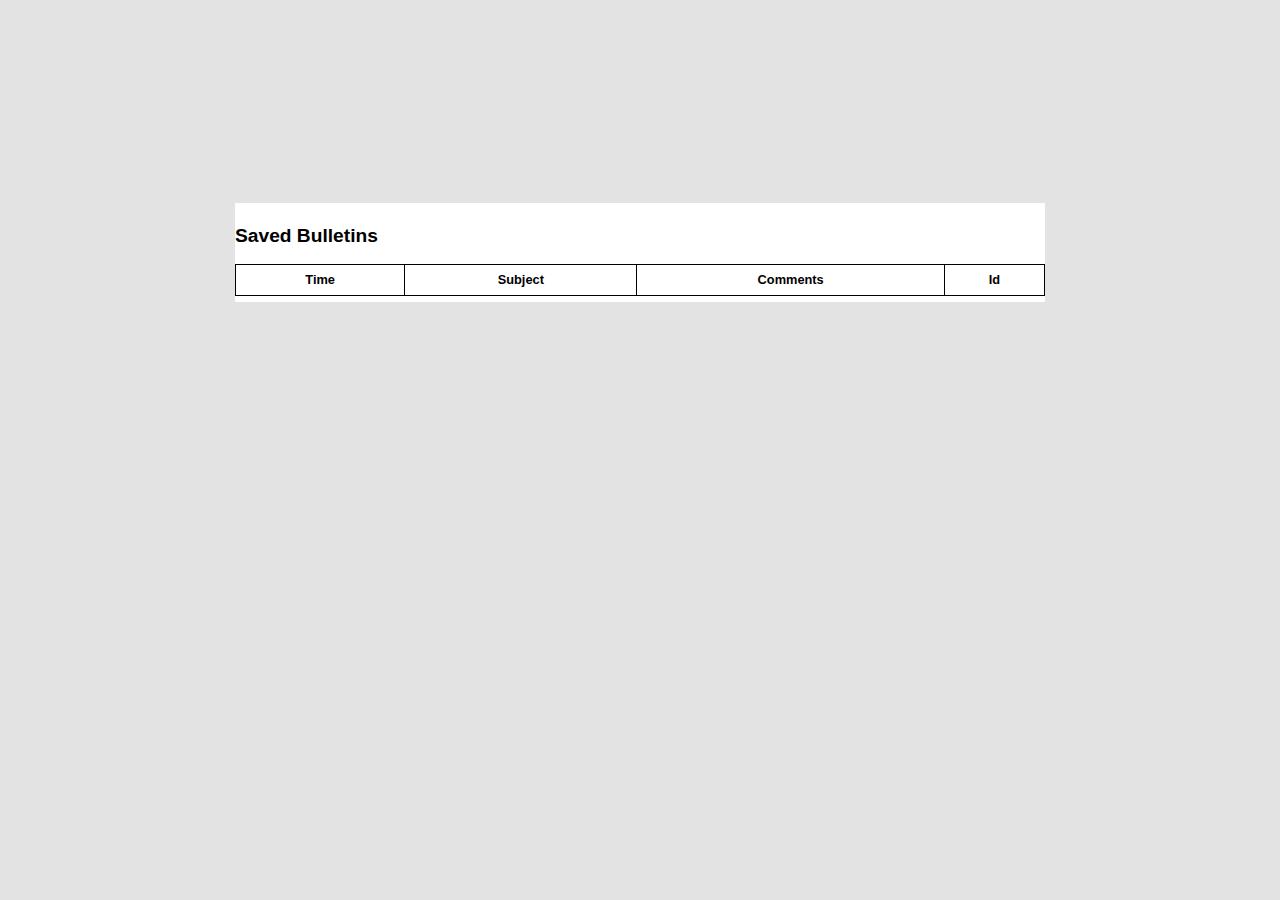
==== commit bb09f326: "Improoved some html/css" ====
--- a/index.html
+++ b/index.html
@@ -1,34 +1,31 @@
 
 <!DOCTYPE html>
+
 <html lang="en">
-
-  <head>
-    <meta charset="utf-8">
-    <meta name="viewport" content="width=device-width, initial-scale=1">
-    <title>Saved Bulletins</title>
-    <link rel="stylesheet" href="styles/main.css">
-  </head>
-
-  <body>
-
-    <div class="container">
-    <main>
-      <h2>Saved Bulletins</h2>
-      <table class="bulletin-table" cellspacing="0" cellpadding="3" bordercolor="000000" border="1">
-        <thead>
-          <tr>
-            <th scope="col">Time</th>
-            <th scope="col">Subject</th>
-            <th scope="col">Comments</th>
-          </tr>
-        </thead>
-        <tbody id="bulletins-table">
-
-        </tbody>
-      </table>
-
-      </main>
-    </div>
-  </body>
-
+<head>
+<meta charset="utf-8"/>
+<meta content="width=device-width, initial-scale=1" name="viewport"/>
+<title>Saved Bulletins</title>
+<link href="styles/main.css" rel="stylesheet"/>
+</head>
+<body>
+<div class="container">
+<main>
+<h2>Saved Bulletins</h2>
+<table border="1" bordercolor="000000" cellpadding="3" cellspacing="0" class="bulletin-table">
+<tr>
+<th scope="col">Time</th>
+<th scope="col">Subject</th>
+<th scope="col">Comments</th>
+<th scope="col">Id</th>
+<!-- IDEA: SHOW WHO POSTED-->
+<!--<th scope="col">Poster</th>-->
+</tr>
+</thead>
+<tbody id="bulletins-table">
+</tbody>
+</table>
+</main>
+</div>
+</body>
 </html>--- a/styles/main.css
+++ b/styles/main.css
@@ -1,2505 +1,51 @@
-/*
-Main SpaceHey Stylesheet
-(c) 2020-2023 SpaceHey.com - tibush GmbH
-*/
-:root {
-  --light-gray: #f2f0f0;
-  --gray: #e3e3e3;
-  --dark-gray: #919191;
-  --darker-gray: #545454;
-  --logo-blue: #1D4ED8;
-  --darker-blue: #1E40AF;
-  --lighter-blue: #60A5FA;
-  --even-lighter-blue: #BFDBFE;
-  --lightest-blue: #DBEAFE;
-  --red: #FF0000;
-  --dark-orange: #ED0707;
-  --light-orange: #f9c56c;
-  --even-lighter-orange: #fcdbb8;
-  --strange-yellow: #dbae2e;
-  --green: #34D399;
-  --light-green: #E6F8DD;
-  --medium-green: #A0C99C;
-  --dark-green: #059669;
-
-  accent-color: #1D4ED8;
-  accent-color: var(--logo-blue);
+:root{--light-gray:#f2f0f0;--gray:#e3e3e3;--dark-gray:#919191;--darker-gray:#545454;--logo-blue:#1D4ED8;--darker-blue:#1E40AF;--lighter-blue:#60A5FA;--even-lighter-blue:#BFDBFE;--lightest-blue:#DBEAFE;--red:#FF0000;--dark-orange:#ED0707;--light-orange:#f9c56c;--even-lighter-orange:#fcdbb8;--strange-yellow:#dbae2e;--green:#34D399;--light-green:#E6F8DD;--medium-green:#A0C99C;--dark-green:#059669;accent-color:#1D4ED8;accent-color:var(--logo-blue);}
+*{box-sizing:border-box;}
+table.bulletin-table{width:100%;overflow-wrap:break-word;word-break:break-word;}
+table.bulletin-table{border-collapse:collapse;border-spacing:0;}
+.bulletin-table th{border:1px solid black;padding:7px;}
+html{line-height:1.225;}
+html,body{margin:0;padding:0;}
+body{background-color:#e3e3e3;background-color:var(--gray);font-family:verdana, arial, sans-serif, helvetica;}
+.container{width:810px;max-width:100%;margin:0 auto 10px;}
+time.ago{opacity:0;}
+a{color:#1E40AF;color:var(--darker-blue);text-decoration:none;}
+a:hover,a:active{color:#c00;text-decoration:underline;}
+p{font-size:0.875em;font-size:max(0.875em, 12px);}
+main{background:white;color:black;padding:6px 0px;font-size:80%;}
+main .left,main .right{padding:10px;}
+.bulletin .comments .heading h4{margin:0;display:inline-block;}
+.bulletin .comments .heading{padding:10px 7px;border-top:2px solid rgba(0, 0, 0, 0.4);margin-top:10px;}
+.bulletin .comments .inner{padding:7px;}
+.bulletin .comments p{margin:0 0 8px 0;}
+.count{color:#D32626;}
+table.comments-table{width:100%;overflow-wrap:break-word;word-break:break-word;}
+.comments-table p{font-size:100%;}
+.comments-table td:first-child{background:#f9c56c;background:var(--light-orange);text-align:center;font-weight:bold;width:38%;}
+.comments-table td{background:#fcdbb8;background:var(--even-lighter-orange);vertical-align:top;}
+.comments-table td:first-child img:not(.icon){width:90px;max-width:100%;max-height:200px;}
+.comments-table td *{max-width:100%;}
+.edit-info{background:#DBEAFE;background:var(--lightest-blue);border:1px solid #60A5FA;border:1px solid var(--lighter-blue);width:100%;padding:5px;overflow-wrap:break-word;word-break:break-word;}
+.bulletin .profile-pic img{max-width:110px;max-height:110px;}
+.bulletin .content{padding:0 10px 0 0;overflow:hidden;overflow-wrap:break-word;word-break:break-word;}
+.bulletin .content p{font-size:1em;}
+.bulletin .content *{max-width:100%;}
+.bulletin .title{margin:3px 0 5px 0;overflow-wrap:break-word;word-break:break-word;}
+.bulletin .right h4{margin:3px 0 5px 0;overflow-wrap:break-word;word-break:break-word;}
+.article .edit-info .author-details .publish-date{font-size:80%;}
+.article .edit-info .author-details h4{margin:10px 0 5px 0;}
+.article .edit-info .author-details p{margin:7px 0;}
+.icon{display:inline-block;height:1.4em;width:1.4em;aspect-ratio:1/1;margin:0 .05em 0 .1em;vertical-align:-0.3em;color:rgba(0, 0, 0, 0);}
+@media (min-width: 30em){
+.row{width:100%;display:table;table-layout:fixed;}
+.col{display:table-cell;vertical-align:top;}
+.col.w-20{width:20%;}
+.article .edit-info .author-details .links a{display:block;margin-bottom:5px;}
 }
-
-* {
-  box-sizing: border-box;
+@media (max-width: 30em){
+.m-hide{display:none!important;}
+.article .edit-info .profile-pic,.article .edit-info .author-details{display:inline-block;vertical-align:top;}
+.article .edit-info .author-details{padding-left:10px;width:calc(100% - 115px);min-width:145px;max-width:100%;}
+.article .edit-info .author-details .links a:last-child{display:block;margin-top:5px;}
 }
-html {
-  line-height: 1.225;
-}
-html,
-body {
-  margin: 0;
-  padding: 0;
-}
-body {
-  background-color: #e3e3e3;
-  background-color: var(--gray);
-  font-family: verdana, arial, sans-serif, helvetica;
-}
-.container {
-  width: 810px;
-  max-width: 100%;
-  margin: 0 auto 10px;
-}
-.container.full-width {
-  width: auto;
-}
-time.ago {
-  opacity: 0;
-}
-.soon {
-  opacity: 0.7;
-}
-details summary {
-  cursor: pointer;
-  user-select: none;
-}
-a {
-  color: #1E40AF;
-  color: var(--darker-blue);
-  text-decoration: none;
-}
-a:hover,
-a:active,
-.blog-entry .kudos-btn:hover,
-.blog-entry .kudos-btn:active {
-  color: #c00;
-  text-decoration: underline;
-}
-p,
-ol li,
-ul:not(nav .links):not(footer .links) li {
-  font-size: 0.875em;
-  font-size: max(0.875em, 12px);
-}
-ol li ol li {
-  font-size: 100%;
-}
-ul {
-  padding-left: 20px;
-}
-nav {
-  color: white;
-  font-size: 72%;
-  font-size: max(72%, 12px);
-}
-.nav-info {
-  background: #f9c56c;
-  background: var(--light-orange);
-  color: black;
-  padding: 12px 10px;
-  font-weight: bold;
-}
-.nav-info p {
-  margin: 0;
-}
-.nav-info.light {
-  background: #fcdbb8;
-  background: var(--even-lighter-orange);
-}
-nav .top {
-  background: #1D4ED8;
-  background: var(--logo-blue);
-  padding: 15px 10px 14px 10px;
-  display: flex;
-  position: relative;
-}
-nav .top a {
-  text-decoration: none;
-  color: inherit;
-}
-nav .top a:hover {
-  text-decoration: underline;
-}
-nav .top div {
-  display: inline-block;
-  vertical-align: top;
-}
-nav .top .left a {
-  text-decoration: none;
-  color: inherit;
-}
-nav .top .left img {
-  margin: 0 0 0 6px;
-}
-nav .top .left .logo {
-  width: 165px;
-  height: 42px;
-}
-nav .top .left .logo.april-fools:hover {
-  animation: rotate 6s infinite linear;
-}
-@keyframes rotate {
-  from {
-    transform: rotate(0deg);
-  }
-  to {
-    transform: rotate(-359deg);
-  }
-}
-nav .top .left .christmas,
-nav .top .left .special-icon {
-  height: 42px;
-  width: auto;
-}
-nav .top .center {
-  text-align: center;
-  flex: 1;
-}
-nav .top .center form {
-  margin-top: -2px;
-  width: 100%;
-}
-nav .top .right {
-  text-align: right;
-}
-nav .top .right .support-right {
-  margin-top: 5px;
-}
-nav .links {
-  background-color: #60A5FA;
-  background-color: var(--lighter-blue);
-  padding: 3.5px 16px;
-}
-nav .links .icon {
-  vertical-align: -0.41em;
-}
-nav .links,
-footer .links {
-  margin: 0;
-  list-style: none;
-}
-footer .links {
-  font-size: 0.875em;
-  margin: 16px 0 5px 0;
-  padding: 0;
-  text-align: center;
-}
-nav .links li,
-footer .links li {
-  display: inline-block;
-}
-nav .links li.active a {
-  font-weight: bold;
-}
-nav .links li:not(:last-child)::after,
-footer .links li:not(:last-child)::after {
-  content: " | ";
-  color: black;
-}
-nav .links li {
-  min-height: 1.4em;
-}
-nav .links a {
-  text-decoration: none;
-  color: white;
-  text-shadow: 0 0 7px #095DC3;
-  /*to improve the color contrast*/
-  font-size: 0.98em;
-  font-size: max(0.98em, 12px);
-}
-nav .links a:hover {
-  text-decoration: underline;
-  color: #040c5c;
-}
-nav .links .special a {
-  color: #ffff33;
-}
-main {
-  background: white;
-  color: black;
-  padding: 6px 0px;
-  font-size: 80%;
-}
-main .left,
-main .right {
-  padding: 10px;
-}
-footer {
-  text-align: center;
-  font-size: 70%;
-  margin: 10px 0 10px;
-  padding: 10px 5px;
-  background-color: #e3e3e3;
-  background-color: var(--gray);
-}
-footer img {
-  display: inline-block;
-  vertical-align: middle;
-}
-footer p {
-  vertical-align: middle;
-  margin: 10px 0 5px 0;
-  font-size: 90%;
-}
-footer .copyright {
-  font-size: 80%;
-  text-decoration: underline;
-  text-decoration-thickness: 0.5px;
-}
-.welcome {
-  background: #34D399;
-  background: var(--green);
-  background-position: center center;
-  background-size: cover;
-  padding: 5px;
-  margin: 0 0 10px 0;
-}
-.welcome img {
-  margin: 5px auto;
-  height: 35px;
-  max-width: 100%;
-  display: block;
-}
-.welcome.standalone {
-  margin: 0 auto 15px auto;
-  width: 300px;
-}
-.indie-box {
-  outline: 1px solid #039;
-  border: 8px solid var(--even-lighter-blue);
-  margin: 20px 0 10px 0;
-  padding: 5px 5px 15px 5px;
-  text-align: center;
-  font-weight: bold;
-}
-.indie-box p {
-  margin: 8px 0 0 0;
-}
-.indie-box .more-details {
-  font-size: 90%;
-  font-weight: normal;
-}
-.indie-box .donate-link {
-  display: block;
-}
-.indie-box .donate-btn {
-  width: 135px;
-  max-width: 100%;
-  margin-top: 10px;
-  aspect-ratio: 147/47;
-}
-.box {
-  text-align: center;
-  border: 1px solid #039;
-  margin: 0 0 10px 0;
-  padding: 5px 5px 15px 5px;
-  color: #039;
-}
-.box.standalone {
-  width: 300px;
-  max-width: 100%;
-  margin: 0 auto;
-}
-.box h4,
-.box p {
-  margin: 0;
-  padding: 0;
-}
-.box td.label {
-  min-width: 61px;
-}
-.box label {
-  color: black;
-}
-.box form table {
-  margin-left: auto;
-  margin-right: auto;
-  max-width: 100%;
-}
-.box .remember td,
-.box .buttons td {
-  padding-bottom: 8px;
-}
-.box .email td,
-.box .password td {
-  text-align: right;
-}
-.box .email input,
-.box .password input {
-  width: 100%;
-  max-width: 100%;
-}
-.box .email td {
-  padding-top: 8px;
-}
-.box .password td {
-  padding-bottom: 8px;
-}
-.box .remember,
-.box .forgot {
-  font-size: 80%;
-  font-size: max(80%, 12px);
-}
-.box .remember label {
-  vertical-align: top;
-}
-.box .forgot {
-  float: right;
-  text-align: right;
-  font-weight: bold;
-  display: block;
-}
-.box button {
-  text-transform: uppercase;
-  padding: 2px 5px;
-  cursor: pointer;
-  border-width: 1px;
-  border-style: solid;
-}
-.login_btn {
-  background: white;
-  border-color: #B1B1B1 #1F1F1F #1F1F1F #B1B1B1;
-  color: #4368B4;
-}
-.signup_btn,
-.login_btn.standalone {
-  font-weight: bold;
-  background: #ED0707;
-  background: var(--dark-orange);
-  border-color: #ff8282 #960303 #960303 #ff8282;
-  color: white;
-}
-.login_btn.standalone,
-.signup_btn.standalone {
-  width: 100%;
-}
-.home .new-people,
-.user-home .new-people,
-.home .spa {
-  margin-right: 8px;
-}
-.invite-tip {
-  font-size: 0.8em;
-  display: inline-block;
-  margin: 0;
-}
-
-.value-info .icon {
-  height: 1.2em;
-  width: 1.2em;
-  vertical-align: -0.25em;
-  margin-left: .3em;
-}
-.value-info p {
-  text-align: right;
-}
-.value-info p:not(:first-child) {
-  margin-top: 5px;
-}
-.value-info p:not(:last-child) {
-  margin-bottom: 5px;
-}
-
-.new-people {
-  border: 1px solid #f9c56c;
-  border: 1px solid var(--light-orange);
-}
-.new-people .top {
-  background-color: #f9c56c;
-  background-color: var(--light-orange);
-  overflow-wrap: break-word;
-  word-break: break-word;
-}
-.new-people .top,
-.new-people .inner {
-  padding: 4px 8px;
-}
-.new-people h4,
-.new-people p {
-  margin: 0;
-  padding: 0;
-}
-.new-people p {
-  font-weight: bold;
-  width: 100%;
-  text-align: center;
-  overflow-wrap: break-word;
-  word-break: break-word;
-}
-.new-people.cool .inner {
-  display: flex;
-  overflow-x: auto;
-}
-.new-people .person {
-  margin: 5px 10px;
-  width: 80px;
-  min-height: 100px;
-  display: inline-block;
-  align-self: flex-end;
-}
-.new-people .person img:not(.icon) {
-  max-width: 80px;
-  max-height: 80px;
-  margin: 5px auto 0 auto;
-  display: block;
-}
-.new-people .view-more {
-  margin: 5px 10px;
-  min-width: 80px;
-  min-height: 100px;
-  display: inline-block;
-  display: flex;
-  justify-content: center;
-  align-items: center;
-}
-.spa {
-  border: 2px solid #BFDBFE;
-  border: 2px solid var(--even-lighter-blue);
-  margin: 14px 0 3px 0;
-}
-.spa .heading {
-  background: #BFDBFE;
-  background: var(--even-lighter-blue);
-  padding: 2px 7px;
-}
-.spa.orange {
-  border: 2px solid #f9c56c;
-  border: 2px solid var(--light-orange);
-}
-.spa.orange .heading {
-  background: #f9c56c;
-  background: var(--light-orange);
-}
-.spa .heading h4 {
-  margin: 0;
-  display: inline-block;
-}
-.spa:not(.specials) .inner {
-  padding: 6px 5px 3px 5px;
-}
-.spa:not(.specials) .inner img {
-  width: 100%;
-  cursor: pointer;
-}
-.spa.specials .inner .details {
-  min-height: 106px;
-  margin-right: 0;
-}
-.user-home .spa.specials .inner .details {
-  font-size: 97%;
-}
-.music .heading,
-.specials .heading,
-.bulletin-preview .heading,
-.blog-sub-preview .heading {
-  background: #BFDBFE;
-  background: var(--even-lighter-blue);
-  padding: 5px 7px;
-  margin: 10px 8px 10px 0;
-}
-.spa.specials .heading {
-  margin: 0 0 5px 0;
-}
-.spa.specials .inner {
-  padding: 6px 13px 10px 13px;
-}
-.user-home .specials:not(.spa) .heading,
-.user-home .bulletin-preview .heading,
-.user-home .blog-sub-preview .heading {
-  margin: 25px 0 10px 0;
-}
-.user-home .specials.spa {
-  margin-top: 25px;
-}
-.user-home .blog-sub-preview {
-  margin-bottom: 18px;
-}
-.user-home .blog-sub-preview .blog-entries {
-  padding: 0 7px;
-}
-.music .heading a.more,
-.specials .heading a.more,
-.friends .heading a.more,
-.new-people .top a.more,
-.bulletin-preview .heading a.more,
-.blog-sub-preview .heading a.more,
-.spa .heading .spa-info {
-  float: right;
-  margin-top: 1px;
-  font-size: 80%;
-}
-.music .heading h4,
-.specials .heading h4,
-.new-people .top h4,
-.bulletin-preview .heading h4,
-.blog-sub-preview .heading h4 {
-  margin: 0;
-  font-size: 0.9em;
-  display: inline-block;
-}
-.bulletin-preview table {
-  margin-bottom: 15px;
-}
-.music .inner,
-.specials .inner {
-  padding: 6px 15px 10px 15px;
-  min-height: 120px;
-}
-.music .inner .cover,
-.specials .inner .image {
-  float: left;
-  margin: 0 20px 5px 0;
-  display: block;
-}
-.music .inner .cover img,
-.specials .inner .image img {
-  width: 110px;
-  max-width: 100%;
-  display: block;
-  aspect-ratio: 1/1;
-}
-.specials .inner .image.tall img {
-  width: auto;
-  height: 110px;
-  aspect-ratio: unset;
-}
-.music .inner .details,
-.specials .inner .details {
-  margin: 0 7px 0 0;
-  display: block;
-}
-.music .inner .details h4,
-.specials .inner .details h4 {
-  margin: 2px 0 0 0;
-}
-.specials .inner h4.inner-heading {
-  margin: 0 0 10px 0;
-}
-.music .inner .details h5,
-.specials .inner .details h5 {
-  margin: 3px 0 0 0;
-}
-.music .inner .details p,
-.specials .inner .details p {
-  margin: 7px 0 0 0;
-}
-.specials.big-img .inner {
-  padding: 0;
-}
-.specials.big-img img {
-  width: 100%;
-}
-.info-area {
-  padding: 10px;
-  width: 100%;
-}
-.info-box {
-  border: 1px solid #1E40AF;
-  border: 1px solid var(--darker-blue);
-  background: #BFDBFE;
-  background: var(--even-lighter-blue);
-  padding: 5px 5px 30px 5px;
-  position: relative;
-}
-.info-box:not(:last-child) {
-  border-right-width: 0px;
-}
-.info-box p {
-  font-size: 90%;
-  font-size: max(90%, 12px);
-  margin: 0;
-}
-.info-box h3 {
-  color: #1E40AF;
-  color: var(--darker-blue);
-  margin: 0;
-  margin-bottom: 5px;
-}
-.info-box .link {
-  text-align: right;
-  margin-top: 10px;
-  position: absolute;
-  bottom: 10px;
-  right: 10px;
-}
-.info-box .link:not(a) {
-  color: #c00;
-}
-.updates {
-  padding: 0;
-  margin: 0;
-  list-style: none;
-}
-.updates li {
-  margin: 0 0 10px 0;
-  display: list-item;
-  list-style-type: "Â»";
-  padding-inline-start: 1ch;
-}
-
-.profile h1 {
-  font-size: 1.5em;
-  margin: 0 0 10px 0;
-}
-.general-about .profile-pic {
-  display: block;
-  float: left;
-  margin: 0 15px 8px 0;
-  height: 160px;
-}
-.general-about .profile-pic img {
-  max-width: 160px;
-  max-height: 160px;
-}
-.general-about .details {
-  display: block;
-}
-.general-about .details.below {
-  width: 100%;
-  display: inline-block;
-}
-.profile .mood {
-  width: 100%;
-  display: inline-block;
-}
-.profile .mood p {
-  margin: 0 0 8px 0;
-}
-.profile .contact,
-.profile .url-info,
-.profile .table-section,
-.setting-section,
-.home-actions {
-  width: 100%;
-  border: 2px solid #60A5FA;
-  border: 2px solid var(--lighter-blue);
-  margin: 10px 0;
-}
-.setting-section {
-  margin: 15px 0;
-}
-.profile .contact .heading,
-.profile .table-section .heading,
-.setting-section .heading,
-.home-actions .heading {
-  background: #60A5FA;
-  background: var(--lighter-blue);
-  color: white;
-  padding: 2px 7px;
-}
-.profile .contact .heading h4,
-.profile .table-section .heading h4,
-.profile .blurbs .heading h4,
-.profile .friends .heading h4,
-.blog-entry .comments .heading h4,
-.bulletin .comments .heading h4,
-.home-actions .heading h1,
-.setting-section .heading h4,
-.statistics .heading h4 {
-  margin: 0;
-  display: inline-block;
-}
-.profile .contact .f-row {
-  margin: 7px;
-  font-weight: bold;
-  font-size: 0.875em;
-}
-.profile .url-info {
-  padding: 4px 7px;
-}
-.profile .url-info p {
-  font-size: 100%;
-  margin: 0;
-  word-break: break-all;
-}
-.profile .url-info.view-full-profile {
-  text-align: center;
-}
-table.details-table {
-  width: 100%;
-}
-.details-table td:first-child {
-  background: #BFDBFE;
-  background: var(--even-lighter-blue);
-  color: #1D4ED8;
-  color: var(--logo-blue);
-  font-weight: bold;
-  width: 33%;
-}
-.details-table td {
-  background: #DBEAFE;
-  background: var(--lightest-blue);
-  vertical-align: top;
-}
-.details-table.left-big td:first-child {
-  width: unset;
-}
-.details-table.left-big td {
-  width: 33%;
-}
-.details-table td p {
-  margin: 0;
-  overflow-wrap: break-word;
-  word-break: break-word;
-}
-
-.details-table td * {
-  max-width: 100%;
-}
-.profile .blurbs {
-  margin: 20px 0;
-}
-.profile .blurbs .heading,
-.profile .friends .heading {
-  background: #f9c56c;
-  background: var(--light-orange);
-  color: #ED0707;
-  color: var(--dark-orange);
-  padding: 2px 7px;
-}
-.blog-entry .comments .heading,
-.bulletin .comments .heading {
-  padding: 10px 7px;
-  border-top: 2px solid rgba(0, 0, 0, 0.4);
-  margin-top: 10px;
-}
-.blog-category .right h2 {
-  overflow-wrap: break-word;
-  word-break: break-word;
-}
-.edit-link {
-  font-size: 90%;
-}
-.edit-link.right-side {
-  text-align: right;
-  margin: 3px 5px 4px 5px;
-}
-
-.settings-sessions-table {
-  margin: 10px 0 0 0;
-  width: 100%;
-  text-align: left;
-  overflow-x: auto;
-  white-space: nowrap;
-}
-
-.logout-btn,
-.blog-entry .kudos-btn {
-  background: none !important;
-  border: none;
-  padding: 0 !important;
-  cursor: pointer;
-  user-select: text;
-  text-decoration: none;
-  color: #1E40AF;
-  color: var(--darker-blue);
-}
-.logout-btn,
-.logout-form {
-  color: white;
-  display: inline-block;
-  font-size: 100%;
-}
-.logout-btn {
-  font-family: revert;
-}
-.logout-btn:hover,
-.logout-btn:active {
-  color: inherit;
-  text-decoration: underline;
-}
-.profile .blurbs .inner,
-.profile .friends .inner,
-.blog-entry .comments .inner,
-.bulletin .comments .inner,
-.setting-section .inner {
-  padding: 7px;
-}
-.setting-section .inner p:last-child {
-  margin-bottom: 0;
-}
-.profile .blurbs .section {
-  margin-bottom: 14px;
-}
-.profile .blurbs .section h4 {
-  margin: 0;
-  color: #ED0707;
-  color: var(--dark-orange);
-}
-.profile .blurbs .section p,
-.profile .friends p,
-.blog-entry .comments p,
-.bulletin .comments p {
-  margin: 0 0 8px 0;
-}
-.profile .friends .person {
-  width: 105px;
-  display: inline-block;
-  padding: 0 10px 15px 0;
-}
-.profile .friends .person p {
-  color: #666666;
-  font-weight: bold;
-  width: 100%;
-  overflow-wrap: break-word;
-  word-break: break-word;
-  font-size: 100%;
-  text-align: center;
-}
-.profile .friends .person img:not(.icon) {
-  max-width: 95px;
-  max-height: 95px;
-  display: block;
-  margin: 0 auto;
-}
-.count {
-  color: #D32626;
-}
-.comment-replies {
-  padding: 0 5px;
-  border: 5px solid white;
-  margin-top: 10px;
-}
-.comment-reply {
-  padding: 10px 5px;
-}
-.comment-reply:not(:first-child) {
-  border-top: 1px solid black;
-}
-.comment-reply p {
-  margin: 0;
-}
-table.comments-table,
-table.music-table,
-table.bulletin-table,
-table.forum-table,
-table.groups-table {
-  width: 100%;
-  overflow-wrap: break-word;
-  word-break: break-word;
-}
-table.forum-table,
-table.groups-table,
-table.bulletin-table {
-  border-collapse: collapse;
-  border-spacing: 0;
-}
-.forum-table th,
-.forum-table td,
-.groups-table th,
-.groups-table td,
-.bulletin-table th,
-.bulletin-table td {
-  border: 1px solid black;
-  padding: 7px;
-}
-.forum-table th.subject,
-.forum-table td.subject,
-.groups-table th.name,
-.groups-table td.name {
-  width: 100%;
-}
-.groups-table td.name {
-  text-align: left;
-  vertical-align: top;
-}
-.groups-table td.name p {
-  margin: 3px 10px;
-}
-.forum-table th:not(.subject),
-.forum-table td:not(.subject),
-.groups-table th:not(.name),
-.groups-table td:not(.name) {
-  width: auto;
-  white-space: nowrap;
-}
-.comments-table p,
-.music-table p,
-.bulletin-table p,
-.forum-table p,
-.groups-table p {
-  font-size: 100%;
-}
-.bulletin-table .user-info {
-  width: 34%;
-}
-.forum-table .user-info {
-  width: 70px;
-  max-height: 70px;
-  padding: 0;
-}
-.forum-table .user-info .profile-pic {
-  max-width: 70px;
-  max-height: 70px;
-  vertical-align: bottom;
-  /* to hide gap from link */
-}
-.forum-table tr.topic-closed {
-  opacity: 0.8;
-  font-style: italic !important;
-}
-.forum-table th.subject,
-.forum-table td.subject {
-  position: relative;
-}
-.forum-table .pinned {
-  font-size: 0.8em;
-  color: #332c25;
-  margin-top: 2.4px;
-  display: inline-block;
-  font-weight: bold;
-  font-style: italic;
-  position: absolute;
-  top: 2px;
-  left: 4px;
-}
-.forum-table .pinned .icon {
-  height: 1.3em;
-  width: 1.3em;
-  vertical-align: top;
-}
-.topic-closed-message {
-  overflow: hidden;
-  text-align: center;
-  color: #545454;
-  color: var(--darker-gray);
-}
-.topic-closed-message h5 {
-  margin: 18px 0 0 0;
-  font-weight: normal;
-}
-.topic-closed-message h3 {
-  margin: 4px 0 27px 0;
-}
-.topic-closed-message a {
-  color: black;
-}
-.groups-table .group-info {
-  width: 90px;
-  max-height: 90px;
-  padding: 0;
-}
-.groups-table .group-info .group-pic {
-  max-width: 90px;
-  max-height: 90px;
-  vertical-align: bottom;
-  /* to hide gap from link */
-}
-.bulletin-table p {
-  margin: 5px 0;
-}
-.bulletin-table:not(.preview) .user-info p {
-  margin: 0 0 5px 0;
-}
-.bulletin-table td.subject {
-  width: 100%;
-}
-.bulletin-table td:not(.subject):not(.user-info) {
-  white-space: nowrap;
-}
-.bulletin-table td {
-  text-align: center;
-  vertical-align: top;
-  overflow-wrap: break-word;
-  word-break: break-word;
-}
-.forum-table td,
-.groups-table td {
-  text-align: center;
-  overflow-wrap: break-word;
-  word-break: break-word;
-}
-.forum-table td.reply-count,
-.groups-table td.member-count {
-  font-size: 110%;
-}
-.comments-table td:first-child,
-.music-table td:first-child {
-  background: #f9c56c;
-  background: var(--light-orange);
-  text-align: center;
-  font-weight: bold;
-  width: 38%;
-}
-.comments-table td,
-.music-table td {
-  background: #fcdbb8;
-  background: var(--even-lighter-orange);
-  vertical-align: top;
-}
-.comments-table td:first-child img:not(.icon) {
-  width: 90px;
-  max-width: 100%;
-  max-height: 200px;
-}
-.bulletin-table td:first-child img:not(.icon) {
-  width: 80px;
-  max-width: 100%;
-  max-height: 150px;
-}
-.comments-table td pre,
-.music-table td pre {
-  white-space: pre-wrap;
-}
-.comments-table td *,
-.bulletin-table td * {
-  max-width: 100%;
-}
-.comments-table .report {
-  font-size: 0.7em;
-  float: right;
-  margin: 8px 5px !important;
-}
-.comments-table .pinned {
-  font-size: 0.8em;
-  float: right;
-  color: #332c25;
-  margin-top: 2.4px;
-  font-weight: bold;
-  font-style: italic;
-}
-.comments-table .pinned .icon {
-  height: 1.3em;
-  width: 1.3em;
-  vertical-align: top;
-}
-.music-table .cover {
-  width: 140px;
-  max-width: 100%;
-}
-.music-table .copyright {
-  font-size: 58%;
-  opacity: 0.8;
-}
-.music-table .music-button,
-.featured-playlist .music-button {
-  text-decoration: none;
-}
-.music-table .music-button img,
-.featured-playlist .music-button img {
-  width: 115px;
-  max-width: 100%;
-  display: inline-block;
-}
-.featured-playlist {
-  width: 100%;
-  background: #ffdcba;
-  padding: 6px 10px;
-  overflow: auto;
-  margin-bottom: 10px;
-}
-.featured-playlist a {
-  text-decoration: none;
-  color: inherit;
-}
-.featured-playlist .sponsored {
-  margin: -10px 0 5px 0;
-  opacity: 0.5;
-  font-size: 55%;
-}
-.featured-playlist h2,
-.featured-playlist h4 {
-  margin: 5px 0;
-}
-.featured-playlist .text {
-  float: left;
-  margin: 10px 20px 10px 0;
-}
-.featured-playlist .music-button img {
-  float: right;
-  margin: 15px 0 0 0;
-  width: 130px;
-}
-.notification-overview p {
-  margin: 7px;
-  font-weight: bold;
-}
-.notification-overview {
-  border-bottom: 2px solid #60A5FA;
-  border-bottom: 2px solid var(--lighter-blue);
-}
-.notifications-list form {
-  display: inline-block;
-}
-.text-red,
-.text-red a {
-  color: #ED0707;
-  color: var(--dark-orange);
-}
-.text-green,
-.text-green a {
-  color: #059669;
-  color: var(--dark-green);
-}
-.text-yellow,
-.text-yellow a {
-  color: #dbae2e;
-  color: var(--strange-yellow);
-}
-
-.center-container {
-  text-align: center;
-  padding: 20px 10px 40px 10px;
-  margin: 0 auto;
-}
-.center-container img {
-  max-width: 100%;
-}
-
-.home-actions {
-  background: #DBEAFE;
-  background: var(--lightest-blue);
-  font-weight: bold;
-}
-.home-actions .more-options {
-  width: 100%;
-  display: inline-block;
-  padding: 0 5px;
-}
-.statistics {
-  border: 1.4px solid black;
-  text-align: center;
-  font-weight: bold;
-  width: 150px;
-  max-width: 100%;
-  margin: 15px 0;
-}
-.statistics .heading {
-  background: #1E40AF;
-  background: var(--darker-blue);
-  color: white;
-  padding: 2px 7px;
-}
-.user-home .top-row {
-  margin-top: 10px;
-}
-.user-home .blog-preview h4 {
-  margin: 0 0 10px 0;
-}
-.user-home .blog-preview p {
-  overflow-wrap: break-word;
-  word-break: break-word;
-}
-.user-home .new-people {
-  margin: 14px 0;
-}
-
-.legal .changed h5 {
-  margin: 20px 0 5px 0;
-}
-.legal .changed details {
-  margin: 5px 0 20px 0;
-  font-size: 0.8em;
-}
-.simple-container {
-  margin: 0 auto 30px auto;
-  width: 600px;
-  padding: 0 8px;
-  max-width: 100%;
-}
-.dash-container {
-  margin: 10px 30px 30px 30px;
-}
-.dash-col {
-  padding: 4px 10px;
-}
-.dash-col:first-child {
-  padding-left: 0;
-}
-.dash-col:last-child {
-  padding-right: 0;
-}
-.edit-info {
-  background: #DBEAFE;
-  background: var(--lightest-blue);
-  border: 1px solid #60A5FA;
-  border: 1px solid var(--lighter-blue);
-  width: 100%;
-  padding: 5px;
-  overflow-wrap: break-word;
-  word-break: break-word;
-}
-.error,
-.success,
-.info {
-  background: #FF0000;
-  background: var(--red);
-  color: white;
-  padding: 8px 5px;
-  margin: 10px 0;
-}
-.success {
-  color: black;
-  background: #E6F8DD;
-  background: var(--light-green);
-  border: 1.5px solid #A0C99C;
-  border: 1.5px solid var(--medium-green);
-}
-.info {
-  color: black;
-  background: #DBEAFE;
-  background: var(--lightest-blue);
-  border: 1.5px solid #60A5FA;
-  border: 1.5px solid var(--lighter-blue);
-}
-.twofa-info {
-  max-width: 400px;
-  margin: 40px auto 10px auto;
-}
-.big_textarea {
-  width: 100%;
-  height: 170px;
-}
-.profile-info {
-  border: 2px solid rgba(0, 0, 0, 0.7);
-  display: flex;
-  align-items: center;
-  justify-content: center;
-  padding: 15px 5px;
-  margin-bottom: 10px;
-}
-.profile-info .inner {
-  font-weight: bold;
-  text-align: center;
-}
-.credits p,
-.about p {
-  line-height: 145%;
-  margin: 0 0 15px 0;
-}
-.credits h2,
-.credits h4,
-.about h2,
-.about h3 {
-  margin: 15px 0 4px 0;
-}
-.ex {
-  font-size: 0.7em;
-  background: #545454;
-  background: var(--darker-gray);
-  opacity: 0.7;
-  padding: 1px 5px;
-  border-radius: 2px;
-  color: #E8ECE9;
-  font-weight: bold;
-  margin: 0 2px 0 0;
-  vertical-align: 2px;
-}
-.pagination {
-  width: 100%;
-  margin: 15px 0 5px 0;
-  min-height: 20px;
-}
-.pagination .next {
-  float: right;
-}
-.blog-entries .entry {
-  background: #BFDBFE;
-  background: var(--even-lighter-blue);
-  padding: 8px 10px;
-  margin: 0 0 15px 0;
-  overflow-wrap: break-word;
-  word-break: break-word;
-}
-.blog-entries .entry .publish-date {
-  margin: 0;
-  font-weight: bold;
-  font-size: 0.7em;
-}
-.blog-entries .entry .pinned {
-  float: right;
-}
-.blog-entries .entry .inner {
-  padding: 5px 10px;
-}
-.blog-entries .entry .inner .title {
-  margin: 4px 0 4px 0;
-}
-.blog-entries .entry .inner .title a {
-  color: inherit;
-  text-decoration: none;
-}
-.blog-entries .entry .inner .category {
-  margin: 2px 0 8px 0;
-  font-size: 0.75em;
-}
-.blog-entries .entry .inner p {
-  margin: 6px 0;
-}
-.blog-entry .profile-pic img,
-.bulletin .profile-pic img {
-  max-width: 110px;
-  max-height: 110px;
-}
-.blog-preview p .pinned .icon {
-  margin: 0 5px 0 0;
-  height: 0.85rem;
-  width: 0.85rem;
-  vertical-align: -0.2em;
-}
-.blog-entry .content,
-.bulletin .content,
-.topic-box .content,
-.reply-box .content {
-  padding: 0 10px 0 0;
-  overflow: hidden;
-  overflow-wrap: break-word;
-  word-break: break-word;
-}
-.blog-entry .content p,
-.bulletin .content p,
-.topic-box .content p,
-.reply-box .content p {
-  font-size: 1em;
-}
-.blog-entry .content pre,
-.bulletin .content pre,
-.topic-box .content pre,
-.reply-box .content pre {
-  white-space: pre-wrap;
-}
-.blog-entry .content *,
-.bulletin .content *,
-.topic-box .content *,
-.reply-box .content * {
-  max-width: 100%;
-}
-.blog-entry .title,
-.bulletin .title {
-  margin: 3px 0 5px 0;
-  overflow-wrap: break-word;
-  word-break: break-word;
-}
-.groups-container h4,
-.edit-blog-entry h4,
-.bulletin .right h4 {
-  margin: 3px 0 5px 0;
-  overflow-wrap: break-word;
-  word-break: break-word;
-}
-.edit-blog-entry input[type=text],
-.edit-blog-entry textarea,
-.edit-blog-entry .wysiwyg {
-  width: 100%;
-  margin: 10px 0;
-}
-.edit-group textarea,
-.edit-group .wysiwyg {
-  width: 100%;
-}
-.edit-group input[type=text],
-.edit-group textarea,
-.edit-group .wysiwyg {
-  margin: 10px 0;
-}
-.wysiwyg_mode button {
-  font-size: 0.95em;
-}
-div.wysiwyg {
-  width: 100% !important;
-}
-.layout-description .wysiwyg {
-  height: 200px;
-}
-.layout-description .wysiwyg iframe {
-  min-height: 170px !important;
-}
-.edit-blog-entry textarea,
-.edit-group textarea {
-  min-height: 300px;
-}
-.edit-blog-entry label,
-.edit-group label {
-  font-weight: bold;
-}
-.group-category-label {
-  font-size: 0.7em !important;
-}
-.username-box {
-  /* https://stackoverflow.com/a/23086377 */
-  background-color: #ffffff;
-  color: #545454;
-  color: var(--darker-gray);
-  padding: 4px 1px 3px 4px;
-  border: 1px #888888 solid;
-  font-size: 9pt;
-}
-.username-box input {
-  margin: 0;
-}
-.edit-blog-entry .comments label {
-  font-weight: normal;
-}
-.edit-blog-entry .publish,
-.edit-group .publish {
-  min-height: 30px;
-  margin: 15px 0 10px 0;
-}
-.category-list:not(.discover-groups) {
-  padding: 20px 4px 4px 4px;
-}
-.category-list ul {
-  list-style: none;
-  padding: 0;
-  margin: 10px 0;
-}
-.category-list li {
-  margin-bottom: 5px;
-  font-size: 0.9em;
-  overflow-wrap: break-word;
-  word-break: break-word;
-}
-.category-list.discover-groups ul {
-  margin: 0 0 25px 0;
-}
-.category-list.discover-groups li {
-  display: inline-block;
-  margin-right: 17px;
-}
-.category-list.discover-groups li {
-  display: inline-block;
-  margin-right: 17px;
-}
-.group-right h1,
-.group-right .description {
-  overflow-wrap: break-word;
-  word-break: break-word;
-}
-
-.text-link {
-  text-decoration: none;
-  color: inherit;
-}
-
-@keyframes bgscroll {
-  0% {
-    background-position: 0 center;
-  }
-  50% {
-    background-position: -999px center;
-  }
-  100% {
-    background-position: -0 center;
-  }
-}
-.art_banner {
-  background: url('https://static.spacehey.net/img/art_icons_banner.png');
-  background-repeat: repeat-x;
-  color: #ecf2f9;
-  text-align: center;
-  animation: bgscroll 40s infinite linear;
-  height: 50px;
-  width: 100%;
-  overflow: hidden;
-}
-.advent-info-link {
-  text-decoration: none;
-  color: inherit;
-}
-.advent-info {
-  background: #EF4444;
-  padding: 30px 5px;
-  margin: 15px 0 10px 0;
-  font-size: 1.4em;
-  color: white;
-  font-weight: bold;
-  text-align: center;
-}
-.advent-grid a {
-  text-decoration: none;
-  color: inherit;
-}
-.advent-day-box {
-  color: white;
-  background: #EF4444;
-  display: inline-block;
-  width: 160px;
-  height: 160px;
-  max-width: 100%;
-  padding: 5px;
-  margin: 10px;
-  font-weight: bold;
-  font-size: 8em;
-}
-.advent-day-box.closed {
-  background: #FCA5A5;
-  cursor: not-allowed;
-}
-.email-verify-info,
-.account-info {
-  margin: 10px 10px 3px 10px;
-}
-.account-info a {
-  color: white;
-  text-decoration: underline;
-}
-.invite-text {
-  width: 100%;
-  min-height: 90px;
-  resize: vertical;
-  font-size: 1.3em;
-}
-.invite-share-links a:hover {
-  text-decoration: none;
-  color: inherit;
-}
-.invite-share-links a:hover img {
-  transform: scale(1.3);
-}
-.rss-list>li {
-  font-size: 1.1em !important;
-  margin-bottom: 8px;
-}
-.rss-list li ul li {
-  margin-top: 4px;
-}
-.about-banner,
-.help-banner,
-.press-banner {
-  background: #1D4ED8;
-  width: 100%;
-  padding: 15px;
-  margin: 10px 0;
-  text-align: right;
-  min-height: 25px;
-  color: white;
-}
-.about-banner a,
-.help-banner a,
-.press-banner a {
-  color: inherit;
-  text-decoration: none;
-}
-.about-banner .logo,
-.help-banner .logo,
-.press-banner .logo {
-  margin: 0 0 0 auto;
-  display: inline-block;
-  width: auto;
-}
-.about-banner .logo img,
-.help-banner .logo img,
-.press-banner .logo img {
-  width: 300px;
-  max-width: 100%;
-  display: inline-block;
-}
-.help-banner .logo img,
-.press-banner .logo img {
-  width: 240px;
-}
-.help .content,
-.help .content p,
-.help .content ul,
-.help .content li,
-.press .content,
-.press .content p,
-.press .content ul,
-.press .content li {
-  font-size: 1em;
-}
-.help .content,
-.press .content {
-  margin-bottom: 35px;
-}
-.help h3 {
-  margin: 20px 0 0 0;
-}
-.help .home.content ul {
-  padding-left: 14px;
-}
-.help .home.content li {
-  margin-bottom: 8px;
-}
-.shop-promo {
-  border: 1px solid black;
-  margin-bottom: 10px;
-  width: 100%;
-}
-.shop-promo a {
-  color: inherit;
-  text-decoration: none;
-}
-.shop-promo img {
-  max-width: 100%;
-}
-.shop-promo .middle {
-  vertical-align: middle;
-  text-align: center;
-}
-.shop-promo .sticker {
-  margin: 10px 0 5px 10px;
-  padding-right: 20px;
-}
-.sticker-banner {
-  background: #1D4ED8;
-  background: var(--logo-blue);
-  padding: 2px 0 0 5px;
-  cursor: pointer;
-  margin: 0 0 10px 0;
-}
-.sticker-banner img {
-  max-width: 100%;
-  max-height: 55px;
-}
-.sticker-info,
-.admindash-info {
-  text-decoration: none;
-}
-.sticker-info p,
-.admindash-info p {
-  text-align: center;
-  padding: 5px;
-  font-size: 92%;
-}
-.shop .visit {
-  font-weight: bold;
-  font-size: 1.4em;
-}
-.shop .product {
-  max-width: 100%;
-}
-.shop .product-img,
-.shop .supporter-info {
-  width: 260px;
-  max-width: 100%;
-}
-.shop .product-img-desc {
-  margin: 0 0 20px 0;
-}
-.shop .product-img .saturate {
-  animation: saturate 7s infinite;
-}
-@keyframes saturate {
-  0%,
-  100% {
-    filter: saturate(0);
-  }
-  50% {
-    filter: saturate(5);
-  }
-}
-.shop .shipping {
-  background: #f9c56c;
-  background: var(--light-orange);
-  font-weight: bold;
-  text-align: center;
-  text-transform: uppercase;
-  padding: 5px;
-  font-size: 105%;
-}
-.shop .shipping img {
-  display: inline-block;
-  height: 1.4em;
-  margin: 0 .05em 0 0;
-  vertical-align: -0.3em;
-}
-.shop .how-much {
-  margin: 14px 0 5px 0;
-}
-.shop .price-form input[type=radio] {
-  margin-top: 8px;
-}
-.shop .price_input {
-  font-size: 1.5em;
-  padding: 3px 4px;
-  width: 200px;
-}
-.shop .euro {
-  font-size: 1.5em;
-}
-.shop .buy_button {
-  font-size: 1.4em;
-}
-.shop .pay-buttons,
-.shop .buy-success {
-  display: none;
-}
-.shop .chosen_price {
-  text-align: center;
-  margin: 8px 0 10px 0;
-}
-.rss-right {
-  float: right;
-  margin-top: -33px;
-}
-.news h1,
-.news ul {
-  margin-bottom: 25px;
-}
-.news .rss-right {
-  margin-top: -47px;
-}
-.brand h2 {
-  margin: 25px 0 10px 0;
-}
-.brand h4 {
-  margin-bottom: 5px;
-}
-.brand .logo {
-  margin: 20px;
-  max-width: 100%;
-  width: 250px;
-}
-.brand .spacehey-icon {
-  width: 90px;
-  max-width: 100%;
-}
-.brand .color {
-  min-height: 70px;
-  width: 300px;
-  max-width: 100%;
-  background: #1D4ED8;
-  background: var(--logo-blue);
-  color: white;
-  font-weight: bold;
-  font-size: 2em;
-  padding: 30px 0;
-  text-align: center;
-}
-
-.manage-group-member {
-  font-weight: normal !important;
-  font-size: 0.7em;
-  text-align: center;
-}
-.group-left .group-pic {
-  max-width: 100%;
-  max-height: 200px;
-  width: 200px;
-}
-ul.group-actions {
-  width: 100%;
-  list-style: none;
-  border: 2px solid #BFDBFE;
-  border: 2px solid var(--even-lighter-blue);
-  padding: 0;
-  margin: 10px 0 6px 0;
-}
-ul.group-actions li {
-  color: #1E40AF;
-  color: var(--darker-blue);
-  background: #BFDBFE;
-  background: var(--even-lighter-blue);
-  margin: 5px;
-  padding: 6px 5px;
-  text-align: center;
-  font-weight: bold;
-}
-ul.group-actions li:hover {
-  background: #DBEAFE;
-  background: var(--lightest-blue);
-}
-ul.group-actions a {
-  text-decoration: none;
-  color: inherit;
-}
-.report-group {
-  font-size: 0.7em;
-  text-align: center;
-  margin: 5px 0 5px 0;
-}
-.forum-container,
-.groups-container {
-  margin: 0 auto 30px auto;
-  width: 750px;
-  padding: 0 8px;
-  max-width: 100%;
-}
-.topic-container {
-  margin: 8px 14px;
-}
-.topic-container .replies-headline {
-  margin-bottom: 5px;
-}
-.topic-container .publish-date {
-  font-size: 92%;
-}
-.topic-container .title {
-  overflow-wrap: break-word;
-  word-break: break-word;
-}
-.article .edit-info .author-details .publish-date {
-  font-size: 80%;
-}
-.article .edit-info .author-details h4 {
-  margin: 10px 0 5px 0;
-}
-.article .edit-info .author-details p {
-  margin: 7px 0;
-}
-.topic-box {
-  background: #DBEAFE;
-  background: var(--lightest-blue);
-  border: 1px solid #60A5FA;
-  border: 1px solid var(--lighter-blue);
-  margin-top: 15px;
-  position: relative;
-}
-.topic-box .col,
-.reply-box .col {
-  padding: 10px 10px 5px 10px;
-}
-.topic-box .m-col p:last-child,
-.reply-box .m-col p:last-child {
-  margin-bottom: 5px;
-}
-.topic-info,
-.reply-info {
-  padding: 5px;
-  border-right: 3px solid white;
-  font-size: 0.81em;
-  overflow-wrap: break-word;
-  word-break: break-word;
-}
-.topic-info h4,
-.reply-info h4 {
-  margin: 8px 0;
-}
-.topic-info .profile-pic,
-.reply-info .profile-pic {
-  width: 100px;
-  max-width: 100%;
-}
-.reply-box {
-  background: #fcdbb8;
-  background: var(--even-lighter-orange);
-  border: 2px solid #f9c56c;
-  border: 2px solid var(--light-orange);
-  margin-bottom: 10px;
-  position: relative;
-}
-.topic-box .report,
-.reply-box .report {
-  font-size: 0.7em;
-  position: absolute;
-  bottom: 4px;
-  right: 10px;
-}
-
-.layout-screenshot-container {
-  min-height: 150px;
-}
-.layout-screenshot {
-  max-width: 100%;
-  max-height: 380px;
-  margin: 5px 0 0 0;
-}
-.profile-summary {
-  width: 100%;
-  border: 2px solid #60A5FA;
-  border: 2px solid var(--lighter-blue);
-  background: #DBEAFE;
-  background: var(--lightest-blue);
-  margin: 14px 0;
-  font-weight: bold;
-  min-height: 140px;
-}
-.profile-summary .profile-pic {
-  height: 120px;
-  float: left;
-  padding: 0 14px 0 0;
-}
-.profile-summary .profile-pic img {
-  max-width: 120px;
-  max-height: 120px;
-}
-
-a.filter-active {
-  font-weight: bold;
-}
-
-.private-profile h3 .icon {
-  height: 1.2em;
-  width: 1.2em;
-  vertical-align: top;
-}
-.private-profile .profile-pic img {
-  max-width: 100px;
-  max-height: 100px;
-}
-
-
-.icon,
-.award img {
-  display: inline-block;
-  height: 1.4em;
-  width: 1.4em;
-  aspect-ratio: 1/1;
-  margin: 0 .05em 0 .1em;
-  vertical-align: -0.3em;
-  color: rgba(0, 0, 0, 0);
-}
-.icon.verified {
-  height: 0.9em;
-  width: 0.9em;
-  margin: 0 .02em 0 0;
-  vertical-align: -0.06em;
-  filter: drop-shadow(0px 0px 2px rgba(67, 131, 184, 0.2));
-}
-.icon.emoji {
-  user-select: text;
-  height: 1.7em;
-  width: 1.7em;
-  vertical-align: -0.4em;
-  margin: 0 0.03em 0 0.03em;
-  filter: drop-shadow(0px 0px 0.7px rgba(0, 0, 0, 0.52));
-}
-.verified-info[data-reason] {
-  cursor: pointer;
-}
-.award {
-  display: inline-block;
-  margin: 5px 5px 0 0;
-  font-weight: bold;
-  font-size: 85%;
-}
-.award a {
-  color: black;
-  text-decoration: none;
-}
-.award img {
-  height: 1.6em;
-  width: 1.6em;
-}
-.supporter {
-  color: #ED0707;
-  color: var(--dark-orange);
-  font-size: 90%;
-  font-weight: bold;
-}
-.artproject_participant {
-  color: #0096c2;
-  font-size: 87%;
-  font-weight: bold;
-}
-.supporter a,
-.artproject_participant a {
-  text-decoration: none;
-  color: inherit;
-}
-
-.nsfw img:not(.icon),
-img.nsfw {
-  filter: blur(3px);
-}
-
-img.blur-hover {
-  transition: all 0.5s;
-  filter: blur(5px);
-}
-img.blur-hover:hover {
-  filter: blur(0px);
-}
-
-.no-margin {
-  margin: 0 !important;
-}
-
-
-.f-row {
-  width: 100%;
-  display: table;
-  table-layout: fixed;
-}
-.f-col {
-  display: table-cell;
-  vertical-align: top;
-}
-
-@keyframes animated-bg-gradient {
-  0% {
-    background-position: 0% 11%
-  }
-  50% {
-    background-position: 100% 90%
-  }
-  100% {
-    background-position: 0% 11%
-  }
-}
-@keyframes blink {
-  0% {
-    opacity: 1.0;
-  }
-  50% {
-    opacity: 0.0;
-  }
-  100% {
-    opacity: 1.0;
-  }
-}
-blink {
-  animation-name: blink;
-  animation-iteration-count: infinite;
-  animation-timing-function: cubic-bezier(1.0, 0, 0, 1.0);
-  animation-duration: 2s;
-}
-.online {
-  color: #0C8C00;
-  font-weight: bold;
-  font-size: 95%;
-}
-.online img {
-  height: 1.5em;
-  margin-right: 5px;
-  animation-name: blink;
-  animation-iteration-count: infinite;
-  animation-timing-function: cubic-bezier(1.0, 0, 0, 1.0);
-  animation-duration: 2s;
-}
-.light {
-  font-weight: normal;
-}
-.app-landing-row {
-  display: flex;
-  flex-direction: row;
-  align-items: center;
-  justify-content: center;
-  margin-bottom: 35px;
-}
-.app-landing-col:first-child {
-  width: 45%;
-}
-.app-landing-col:last-child {
-  margin-bottom: 35px;
-  padding: 10px;
-  width: 60%;
-}
-.app-icon {
-  border-radius: 22%;
-  width: 67px;
-  height: 67px;
-  box-shadow: 0 0 20px 8px rgba(37, 99, 234, .2);
-}
-.download-btns {
-  padding: 10px;
-}
-.download-btns img {
-  width: 100%;
-  padding: 5px;
-}
-.secondary-text {
-  font-size: 80%;
-  color: var(--darker-gray);
-}
-.app-phone-mockup {
-  max-height: 500px;
-}
-
-#captcha {
-  width: 300px;
-  max-width: 100%;
-  margin: 10px 0;
-  border: 1px solid black;
-  text-align: center;
-  background: #f2f0f0;
-  background: var(--light-gray);
-  display: flex;
-  flex-direction: column;
-}
-#captcha.center {
-  margin-left: auto;
-  margin-right: auto;
-}
-#captcha .heading {
-  background: #1D4ED8;
-  background: var(--logo-blue);
-  padding: 2px 7px;
-  color: white;
-  width: 100%;
-  position: relative;
-}
-#captcha .heading h4 {
-  margin: 2px 0;
-  display: inline-block;
-}
-#captcha .heading .help {
-  color: #f2f0f0;
-  color: var(--light-gray);
-  position: absolute;
-  top: 2px;
-  right: 2px;
-}
-#captcha .inner {
-  padding: 5px 15px;
-  width: 100%;
-  min-height: 120px;
-  display: flex;
-  flex-direction: column;
-  justify-content: center;
-  flex: 1;
-}
-#captcha p.msg {
-  width: 100%;
-  margin: 0;
-}
-#captcha p.msg.error-msg {
-  color: #FF0000;
-  color: var(--red);
-}
-#captcha p.msg.loading-msg {
-  cursor: progress;
-}
-#captcha .inner h4 {
-  margin-top: 8px;
-}
-#captcha .question {
-  width: 100%;
-}
-#captcha .choices {
-  display: flex;
-  flex-direction: row;
-  justify-content: space-between;
-  margin: 5px 0 10px 0;
-}
-#captcha .choice_btn {
-  width: 40px;
-  height: 40px;
-  border: 2px solid #545454;
-  border: 2px solid var(--darker-gray);
-  cursor: pointer;
-  border-radius: 50%;
-  aspect-ratio: 1/1;
-  background-color: white;
-  background-repeat: no-repeat;
-  background-position: center center;
-  background-size: cover;
-  transition: all 0.4s ease;
-}
-#captcha .question_btn {
-  border-radius: 0;
-  border: 2px solid #059669;
-  border: 2px solid var(--dark-green);
-  cursor: default;
-  pointer-events: none;
-  padding: 3px;
-  background-origin: content-box;
-}
-#captcha .choice_btn:hover,
-#captcha .choice_btn:active {
-  border: 2px solid #FF0000;
-  border: 2px solid var(--red);
-  transform: scale(1.1);
-}
-#captcha .choice_btn.darken {
-  filter: brightness(85%);
-}
-#captcha .question_seperator {
-  display: inline-block;
-  border-right: 1px solid black;
-  height: 40px;
-  margin: 0 5px;
-}
-
-
-@media(min-width: 30em) {
-  /* DESKTOP */
-  .row {
-    width: 100%;
-    display: table;
-    table-layout: fixed;
-  }
-  .col {
-    display: table-cell;
-    vertical-align: top;
-  }
-  .col.w-10 {
-    width: 10%;
-  }
-  .col.w-15 {
-    width: 15%;
-  }
-  .col.w-20 {
-    width: 20%;
-  }
-  .col.w-25 {
-    width: 25%;
-  }
-  .col.w-30 {
-    width: 30%;
-  }
-  .col.w-40 {
-    width: 40%;
-  }
-  .col.w-50 {
-    width: 50%;
-  }
-  .col.w-60 {
-    width: 60%;
-  }
-  .col.w-70 {
-    width: 70%;
-  }
-  .col.w-75 {
-    width: 75%;
-  }
-  .col.w-80 {
-    width: 80%;
-  }
-  .col.w-90 {
-    width: 90%;
-  }
-  .d-hide {
-    display: none !important;
-  }
-  .home .col.left {
-    background-image: url('https://static.spacehey.net/img/divider_o.png');
-    background-position: right -15px;
-    background-repeat: repeat-y;
-  }
-  .row.middle-space .col:first-child {
-    padding-right: 10px;
-  }
-  .row.middle-space .col:last-child {
-    padding-left: 10px;
-  }
-  .groups-container .group-left {
-    padding-right: 15px;
-  }
-  .groups-container .group-right {
-    padding-left: 15px;
-  }
-  .topic-closed-message h3:before,
-  .topic-closed-message h3:after {
-    /* https://stackoverflow.com/a/14731123 */
-    background-color: #545454;
-    background-color: var(--darker-gray);
-    content: "";
-    display: inline-block;
-    height: 1px;
-    position: relative;
-    vertical-align: middle;
-    width: 50%;
-  }
-  .topic-closed-message h3:before {
-    right: 0.5em;
-    margin-left: -50%;
-  }
-  .topic-closed-message h3:after {
-    left: 0.5em;
-    margin-right: -50%;
-  }
-  .article .edit-info .author-details .links a,
-  .topic-box .links a {
-    display: block;
-    margin-bottom: 5px;
-  }
-}
-
-@media(max-width: 30em) {
-  /* MOBILE */
-  .m-row {
-    width: 100%;
-    display: table;
-    table-layout: fixed;
-  }
-  .m-col {
-    display: table-cell;
-    vertical-align: top;
-  }
-  .m-hide {
-    display: none !important;
-  }
-  nav .top {
-    display: block;
-  }
-  nav.minimal-nav .top {
-    display: flex !important;
-  }
-  nav .top .left {
-    width: 100%;
-    margin-bottom: 10px;
-  }
-  nav.minimal-nav .top .left {
-    margin-bottom: 0;
-  }
-  nav .top .right {
-    position: absolute;
-    top: 8px;
-    right: 8px;
-  }
-  nav .top .center {
-    width: 100%;
-  }
-  nav .top .center form {
-    display: flex;
-  }
-  nav .top .center .search-wrapper {
-    flex: 1;
-  }
-  nav .top .center .search-wrapper input {
-    width: calc(100% - 10px);
-    max-width: 100%;
-  }
-  nav .links {
-    text-align: center;
-    padding: 3.5px 3.5px 5.5px 3.5px;
-  }
-  .info-box {
-    border-right-width: 1px !important;
-  }
-  .info-box:not(:last-child) {
-    border-bottom-width: 0px;
-  }
-  .home .new-people,
-  .home .music .heading,
-  .home .spa {
-    margin-right: 0;
-  }
-  .user-home .spa.specials .inner .details {
-    font-size: 100%;
-  }
-  .music .heading,
-  .specials .heading,
-  .bulletin-preview .heading,
-  .blog-sub-preview .heading {
-    margin-right: 0;
-  }
-  .statistics {
-    width: 100%;
-  }
-  .statistics p {
-    line-height: 1.4em;
-  }
-  .category-list:not(.discover-groups) {
-    padding-top: 10px;
-  }
-  .category-list ul {
-    margin: 10px 0 0 0;
-  }
-  .category-list li {
-    display: inline-block;
-    margin-right: 11px;
-  }
-  .blog-category .right h1,
-  .blog-category .right h2 {
-    margin-top: 0;
-  }
-  .shop .product-img,
-  .shop .supporter-info {
-    width: 100%;
-  }
-  .shop .product-img-desc {
-    text-align: right;
-  }
-  .topic-info,
-  .reply-info {
-    border-right: none;
-    border-bottom: 3px solid white;
-    padding: 0;
-  }
-  .topic-info .m-col,
-  .reply-info .m-col {
-    padding: 5px;
-  }
-  .topic-info h4,
-  .reply-info h4 {
-    margin-top: 4px;
-  }
-  .article .edit-info .profile-pic,
-  .article .edit-info .author-details {
-    display: inline-block;
-    vertical-align: top;
-  }
-  .article .edit-info .author-details {
-    padding-left: 10px;
-    width: calc(100% - 115px);
-    /* full width minus the profile pic */
-    min-width: 145px;
-    max-width: 100%;
-  }
-  .article .edit-info .author-details .links a:not(:last-child),
-  .topic-box .links a {
-    margin-right: 5px;
-  }
-  .article .edit-info .author-details .links a:last-child {
-    display: block;
-    margin-top: 5px;
-  }
-  .username-box {
-    display: block;
-  }
-  .settings-sessions-table {
-    display: block;
-  }
-  .forum-table th:last-child,
-  .forum-table td:last-child {
-    display: none;
-  }
-  .topic-closed-message h3 {
-    font-style: italic;
-  }
-  .bulletin-table .comment-col {
-    display: none;
-  }
-  .bulletin-table .time-col time {
-    font-size: 80%;
-  }
-  ul.group-actions {
-    margin: 0 4px 6px 4px;
-  }
-  .advent-day-box {
-    width: calc(100% - 20px);
-  }
-  .app-landing-row {
-    flex-direction: column-reverse;
-  }
-  .app-landing-col {
-    width: 100% !important;
-  }
-  .dash-col {
-    padding-left: 0;
-    padding-right: 0;
-  }
-  #captcha .inner {
-    padding: 5px 10px;
-  }
-  #captcha .choice_btn {
-    width: 38px;
-    height: 38px;
-  }
-  #captcha .question_seperator {
-    height: 38px;
-  }
-}
-
-@media(max-width: 17em) {
-  /* SUPER-SMALL MOBILES (LIKE FEATURE-PHONES) */
-  nav .top {
-    padding-top: 8px;
-  }
-  nav .top .left .logo {
-    width: 99px;
-    height: 25.2px;
-    margin-left: 0;
-  }
-  nav .links {
-    display: flex;
-    overflow-x: auto;
-    gap: 5px;
-    padding-left: 8px;
-  }
-  nav .links li:not(:last-child)::after {
-    display: ruby;
-  }
-  .music .inner,
-  .specials .inner {
-    padding: 4px 0 10px 0;
-    min-height: 120px;
-  }
-  .music .inner .cover img,
-  .specials .inner .image img {
-    width: 40px;
-  }
-}
-
-@supports(-webkit-touch-callout: none) {
-  /* Safari on iOS */
-  input {
-    /* set min font-size for inputs to 16px to avoid auto-zooming */
-    font-size: 100%;
-    font-size: max(100%, 16px);
-  }
-  button:not(.signup_btn):not(.login_btn) {
-    /* button text on ios is blue by default, make it black instead (like it should be) */
-    color: black !important;
-  }
-}+/*! CSS Used from: http://127.0.0.1:5500/styles/custom.css */
+main{margin-top:25%;}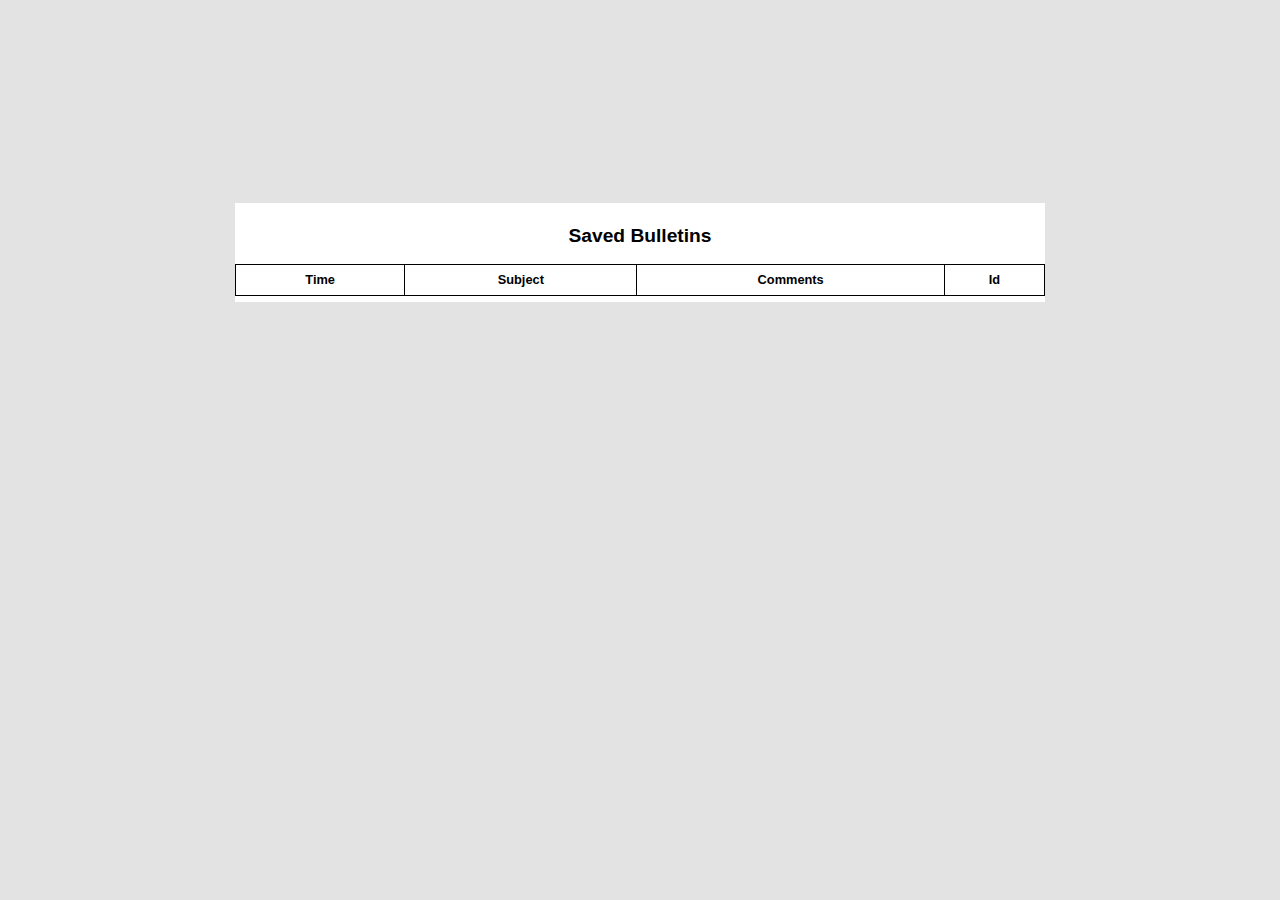
==== commit 44234073: "finished style" ====
--- a/index.html
+++ b/index.html
@@ -20,11 +20,7 @@
 <th scope="col">Id</th>
 <!-- IDEA: SHOW WHO POSTED-->
 <!--<th scope="col">Poster</th>-->
-</tr>
-</thead>
 <tbody id="bulletins-table">
-</tbody>
-</table>
 </main>
 </div>
 </body>
--- a/styles/main.css
+++ b/styles/main.css
@@ -12,6 +12,7 @@
 a:hover,a:active{color:#c00;text-decoration:underline;}
 p{font-size:0.875em;font-size:max(0.875em, 12px);}
 main{background:white;color:black;padding:6px 0px;font-size:80%;}
+main h2 {text-align: center;}
 main .left,main .right{padding:10px;}
 .bulletin .comments .heading h4{margin:0;display:inline-block;}
 .bulletin .comments .heading{padding:10px 7px;border-top:2px solid rgba(0, 0, 0, 0.4);margin-top:10px;}
